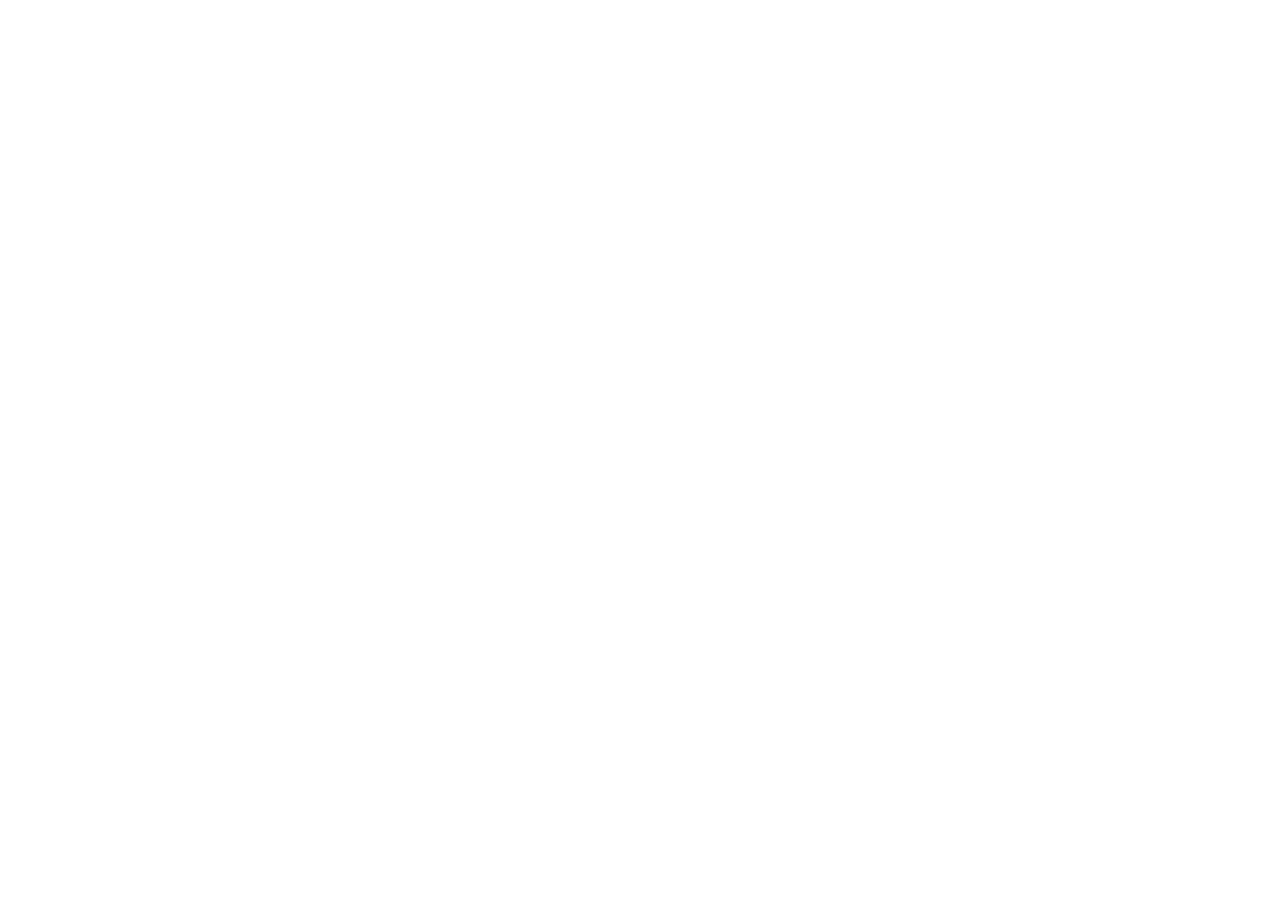
==== contact.html @ c9738f6a "add shopping cart" ====
<!DOCTYPE html>
<html lang="zxx">

<head>
    <meta charset="UTF-8">
    <meta name="description" content="codelean Template">
    <meta name="keywords" content="codelean, unica, creative, html">
    <meta name="viewport" content="width=device-width, initial-scale=1.0">
    <meta http-equiv="X-UA-Compatible" content="ie=edge">
    <title>CodeLean | Template</title>

    <!-- Google Font -->
    <link href="https://fonts.googleapis.com/css?family=Muli:300,400,500,600,700,800,900&display=swap" rel="stylesheet">

    <!-- Css Styles -->
    <link rel="stylesheet" href="css/bootstrap.min.css" type="text/css">
    <link rel="stylesheet" href="css/font-awesome.min.css" type="text/css">
    <link rel="stylesheet" href="css/themify-icons.css" type="text/css">
    <link rel="stylesheet" href="css/elegant-icons.css" type="text/css">
    <link rel="stylesheet" href="css/owl.carousel.min.css" type="text/css">
    <link rel="stylesheet" href="css/nice-select.css" type="text/css">
    <link rel="stylesheet" href="css/jquery-ui.min.css" type="text/css">
    <link rel="stylesheet" href="css/slicknav.min.css" type="text/css">
    <link rel="stylesheet" href="css/style.css" type="text/css">
</head>

<body>
    <!-- Start coding here -->


    <!-- Js Plugins -->
    <script src="js/jquery-3.3.1.min.js"></script>
    <script src="js/bootstrap.min.js"></script>
    <script src="js/jquery-ui.min.js"></script>
    <script src="js/jquery.countdown.min.js"></script>
    <script src="js/jquery.nice-select.min.js"></script>
    <script src="js/jquery.zoom.min.js"></script>
    <script src="js/jquery.dd.min.js"></script>
    <script src="js/jquery.slicknav.js"></script>
    <script src="js/owl.carousel.min.js"></script>
    <script src="js/main.js"></script>
</body>

</html>
---- css/themify-icons.css ----
@font-face {
	font-family: 'themify';
	src:url('../fonts/themify.eot?-fvbane');
	src:url('../fonts/themify.eot?#iefix-fvbane') format('embedded-opentype'),
		url('../fonts/themify.woff?-fvbane') format('woff'),
		url('../fonts/themify.ttf?-fvbane') format('truetype'),
		url('../fonts/themify.svg?-fvbane#themify') format('svg');
	font-weight: normal;
	font-style: normal;
}

[class^="ti-"], [class*=" ti-"] {
	font-family: 'themify';
	speak: none;
	font-style: normal;
	font-weight: normal;
	font-variant: normal;
	text-transform: none;
	line-height: 1;

	/* Better Font Rendering =========== */
	-webkit-font-smoothing: antialiased;
	-moz-osx-font-smoothing: grayscale;
}

.ti-wand:before {
	content: "\e600";
}
.ti-volume:before {
	content: "\e601";
}
.ti-user:before {
	content: "\e602";
}
.ti-unlock:before {
	content: "\e603";
}
.ti-unlink:before {
	content: "\e604";
}
.ti-trash:before {
	content: "\e605";
}
.ti-thought:before {
	content: "\e606";
}
.ti-target:before {
	content: "\e607";
}
.ti-tag:before {
	content: "\e608";
}
.ti-tablet:before {
	content: "\e609";
}
.ti-star:before {
	content: "\e60a";
}
.ti-spray:before {
	content: "\e60b";
}
.ti-signal:before {
	content: "\e60c";
}
.ti-shopping-cart:before {
	content: "\e60d";
}
.ti-shopping-cart-full:before {
	content: "\e60e";
}
.ti-settings:before {
	content: "\e60f";
}
.ti-search:before {
	content: "\e610";
}
.ti-zoom-in:before {
	content: "\e611";
}
.ti-zoom-out:before {
	content: "\e612";
}
.ti-cut:before {
	content: "\e613";
}
.ti-ruler:before {
	content: "\e614";
}
.ti-ruler-pencil:before {
	content: "\e615";
}
.ti-ruler-alt:before {
	content: "\e616";
}
.ti-bookmark:before {
	content: "\e617";
}
.ti-bookmark-alt:before {
	content: "\e618";
}
.ti-reload:before {
	content: "\e619";
}
.ti-plus:before {
	content: "\e61a";
}
.ti-pin:before {
	content: "\e61b";
}
.ti-pencil:before {
	content: "\e61c";
}
.ti-pencil-alt:before {
	content: "\e61d";
}
.ti-paint-roller:before {
	content: "\e61e";
}
.ti-paint-bucket:before {
	content: "\e61f";
}
.ti-na:before {
	content: "\e620";
}
.ti-mobile:before {
	content: "\e621";
}
.ti-minus:before {
	content: "\e622";
}
.ti-medall:before {
	content: "\e623";
}
.ti-medall-alt:before {
	content: "\e624";
}
.ti-marker:before {
	content: "\e625";
}
.ti-marker-alt:before {
	content: "\e626";
}
.ti-arrow-up:before {
	content: "\e627";
}
.ti-arrow-right:before {
	content: "\e628";
}
.ti-arrow-left:before {
	content: "\e629";
}
.ti-arrow-down:before {
	content: "\e62a";
}
.ti-lock:before {
	content: "\e62b";
}
.ti-location-arrow:before {
	content: "\e62c";
}
.ti-link:before {
	content: "\e62d";
}
.ti-layout:before {
	content: "\e62e";
}
.ti-layers:before {
	content: "\e62f";
}
.ti-layers-alt:before {
	content: "\e630";
}
.ti-key:before {
	content: "\e631";
}
.ti-import:before {
	content: "\e632";
}
.ti-image:before {
	content: "\e633";
}
.ti-heart:before {
	content: "\e634";
}
.ti-heart-broken:before {
	content: "\e635";
}
.ti-hand-stop:before {
	content: "\e636";
}
.ti-hand-open:before {
	content: "\e637";
}
.ti-hand-drag:before {
	content: "\e638";
}
.ti-folder:before {
	content: "\e639";
}
.ti-flag:before {
	content: "\e63a";
}
.ti-flag-alt:before {
	content: "\e63b";
}
.ti-flag-alt-2:before {
	content: "\e63c";
}
.ti-eye:before {
	content: "\e63d";
}
.ti-export:before {
	content: "\e63e";
}
.ti-exchange-vertical:before {
	content: "\e63f";
}
.ti-desktop:before {
	content: "\e640";
}
.ti-cup:before {
	content: "\e641";
}
.ti-crown:before {
	content: "\e642";
}
.ti-comments:before {
	content: "\e643";
}
.ti-comment:before {
	content: "\e644";
}
.ti-comment-alt:before {
	content: "\e645";
}
.ti-close:before {
	content: "\e646";
}
.ti-clip:before {
	content: "\e647";
}
.ti-angle-up:before {
	content: "\e648";
}
.ti-angle-right:before {
	content: "\e649";
}
.ti-angle-left:before {
	content: "\e64a";
}
.ti-angle-down:before {
	content: "\e64b";
}
.ti-check:before {
	content: "\e64c";
}
.ti-check-box:before {
	content: "\e64d";
}
.ti-camera:before {
	content: "\e64e";
}
.ti-announcement:before {
	content: "\e64f";
}
.ti-brush:before {
	content: "\e650";
}
.ti-briefcase:before {
	content: "\e651";
}
.ti-bolt:before {
	content: "\e652";
}
.ti-bolt-alt:before {
	content: "\e653";
}
.ti-blackboard:before {
	content: "\e654";
}
.ti-bag:before {
	content: "\e655";
}
.ti-move:before {
	content: "\e656";
}
.ti-arrows-vertical:before {
	content: "\e657";
}
.ti-arrows-horizontal:before {
	content: "\e658";
}
.ti-fullscreen:before {
	content: "\e659";
}
.ti-arrow-top-right:before {
	content: "\e65a";
}
.ti-arrow-top-left:before {
	content: "\e65b";
}
.ti-arrow-circle-up:before {
	content: "\e65c";
}
.ti-arrow-circle-right:before {
	content: "\e65d";
}
.ti-arrow-circle-left:before {
	content: "\e65e";
}
.ti-arrow-circle-down:before {
	content: "\e65f";
}
.ti-angle-double-up:before {
	content: "\e660";
}
.ti-angle-double-right:before {
	content: "\e661";
}
.ti-angle-double-left:before {
	content: "\e662";
}
.ti-angle-double-down:before {
	content: "\e663";
}
.ti-zip:before {
	content: "\e664";
}
.ti-world:before {
	content: "\e665";
}
.ti-wheelchair:before {
	content: "\e666";
}
.ti-view-list:before {
	content: "\e667";
}
.ti-view-list-alt:before {
	content: "\e668";
}
.ti-view-grid:before {
	content: "\e669";
}
.ti-uppercase:before {
	content: "\e66a";
}
.ti-upload:before {
	content: "\e66b";
}
.ti-underline:before {
	content: "\e66c";
}
.ti-truck:before {
	content: "\e66d";
}
.ti-timer:before {
	content: "\e66e";
}
.ti-ticket:before {
	content: "\e66f";
}
.ti-thumb-up:before {
	content: "\e670";
}
.ti-thumb-down:before {
	content: "\e671";
}
.ti-text:before {
	content: "\e672";
}
.ti-stats-up:before {
	content: "\e673";
}
.ti-stats-down:before {
	content: "\e674";
}
.ti-split-v:before {
	content: "\e675";
}
.ti-split-h:before {
	content: "\e676";
}
.ti-smallcap:before {
	content: "\e677";
}
.ti-shine:before {
	content: "\e678";
}
.ti-shift-right:before {
	content: "\e679";
}
.ti-shift-left:before {
	content: "\e67a";
}
.ti-shield:before {
	content: "\e67b";
}
.ti-notepad:before {
	content: "\e67c";
}
.ti-server:before {
	content: "\e67d";
}
.ti-quote-right:before {
	content: "\e67e";
}
.ti-quote-left:before {
	content: "\e67f";
}
.ti-pulse:before {
	content: "\e680";
}
.ti-printer:before {
	content: "\e681";
}
.ti-power-off:before {
	content: "\e682";
}
.ti-plug:before {
	content: "\e683";
}
.ti-pie-chart:before {
	content: "\e684";
}
.ti-paragraph:before {
	content: "\e685";
}
.ti-panel:before {
	content: "\e686";
}
.ti-package:before {
	content: "\e687";
}
.ti-music:before {
	content: "\e688";
}
.ti-music-alt:before {
	content: "\e689";
}
.ti-mouse:before {
	content: "\e68a";
}
.ti-mouse-alt:before {
	content: "\e68b";
}
.ti-money:before {
	content: "\e68c";
}
.ti-microphone:before {
	content: "\e68d";
}
.ti-menu:before {
	content: "\e68e";
}
.ti-menu-alt:before {
	content: "\e68f";
}
.ti-map:before {
	content: "\e690";
}
.ti-map-alt:before {
	content: "\e691";
}
.ti-loop:before {
	content: "\e692";
}
.ti-location-pin:before {
	content: "\e693";
}
.ti-list:before {
	content: "\e694";
}
.ti-light-bulb:before {
	content: "\e695";
}
.ti-Italic:before {
	content: "\e696";
}
.ti-info:before {
	content: "\e697";
}
.ti-infinite:before {
	content: "\e698";
}
.ti-id-badge:before {
	content: "\e699";
}
.ti-hummer:before {
	content: "\e69a";
}
.ti-home:before {
	content: "\e69b";
}
.ti-help:before {
	content: "\e69c";
}
.ti-headphone:before {
	content: "\e69d";
}
.ti-harddrives:before {
	content: "\e69e";
}
.ti-harddrive:before {
	content: "\e69f";
}
.ti-gift:before {
	content: "\e6a0";
}
.ti-game:before {
	content: "\e6a1";
}
.ti-filter:before {
	content: "\e6a2";
}
.ti-files:before {
	content: "\e6a3";
}
.ti-file:before {
	content: "\e6a4";
}
.ti-eraser:before {
	content: "\e6a5";
}
.ti-envelope:before {
	content: "\e6a6";
}
.ti-download:before {
	content: "\e6a7";
}
.ti-direction:before {
	content: "\e6a8";
}
.ti-direction-alt:before {
	content: "\e6a9";
}
.ti-dashboard:before {
	content: "\e6aa";
}
.ti-control-stop:before {
	content: "\e6ab";
}
.ti-control-shuffle:before {
	content: "\e6ac";
}
.ti-control-play:before {
	content: "\e6ad";
}
.ti-control-pause:before {
	content: "\e6ae";
}
.ti-control-forward:before {
	content: "\e6af";
}
.ti-control-backward:before {
	content: "\e6b0";
}
.ti-cloud:before {
	content: "\e6b1";
}
.ti-cloud-up:before {
	content: "\e6b2";
}
.ti-cloud-down:before {
	content: "\e6b3";
}
.ti-clipboard:before {
	content: "\e6b4";
}
.ti-car:before {
	content: "\e6b5";
}
.ti-calendar:before {
	content: "\e6b6";
}
.ti-book:before {
	content: "\e6b7";
}
.ti-bell:before {
	content: "\e6b8";
}
.ti-basketball:before {
	content: "\e6b9";
}
.ti-bar-chart:before {
	content: "\e6ba";
}
.ti-bar-chart-alt:before {
	content: "\e6bb";
}
.ti-back-right:before {
	content: "\e6bc";
}
.ti-back-left:before {
	content: "\e6bd";
}
.ti-arrows-corner:before {
	content: "\e6be";
}
.ti-archive:before {
	content: "\e6bf";
}
.ti-anchor:before {
	content: "\e6c0";
}
.ti-align-right:before {
	content: "\e6c1";
}
.ti-align-left:before {
	content: "\e6c2";
}
.ti-align-justify:before {
	content: "\e6c3";
}
.ti-align-center:before {
	content: "\e6c4";
}
.ti-alert:before {
	content: "\e6c5";
}
.ti-alarm-clock:before {
	content: "\e6c6";
}
.ti-agenda:before {
	content: "\e6c7";
}
.ti-write:before {
	content: "\e6c8";
}
.ti-window:before {
	content: "\e6c9";
}
.ti-widgetized:before {
	content: "\e6ca";
}
.ti-widget:before {
	content: "\e6cb";
}
.ti-widget-alt:before {
	content: "\e6cc";
}
.ti-wallet:before {
	content: "\e6cd";
}
.ti-video-clapper:before {
	content: "\e6ce";
}
.ti-video-camera:before {
	content: "\e6cf";
}
.ti-vector:before {
	content: "\e6d0";
}
.ti-themify-logo:before {
	content: "\e6d1";
}
.ti-themify-favicon:before {
	content: "\e6d2";
}
.ti-themify-favicon-alt:before {
	content: "\e6d3";
}
.ti-support:before {
	content: "\e6d4";
}
.ti-stamp:before {
	content: "\e6d5";
}
.ti-split-v-alt:before {
	content: "\e6d6";
}
.ti-slice:before {
	content: "\e6d7";
}
.ti-shortcode:before {
	content: "\e6d8";
}
.ti-shift-right-alt:before {
	content: "\e6d9";
}
.ti-shift-left-alt:before {
	content: "\e6da";
}
.ti-ruler-alt-2:before {
	content: "\e6db";
}
.ti-receipt:before {
	content: "\e6dc";
}
.ti-pin2:before {
	content: "\e6dd";
}
.ti-pin-alt:before {
	content: "\e6de";
}
.ti-pencil-alt2:before {
	content: "\e6df";
}
.ti-palette:before {
	content: "\e6e0";
}
.ti-more:before {
	content: "\e6e1";
}
.ti-more-alt:before {
	content: "\e6e2";
}
.ti-microphone-alt:before {
	content: "\e6e3";
}
.ti-magnet:before {
	content: "\e6e4";
}
.ti-line-double:before {
	content: "\e6e5";
}
.ti-line-dotted:before {
	content: "\e6e6";
}
.ti-line-dashed:before {
	content: "\e6e7";
}
.ti-layout-width-full:before {
	content: "\e6e8";
}
.ti-layout-width-default:before {
	content: "\e6e9";
}
.ti-layout-width-default-alt:before {
	content: "\e6ea";
}
.ti-layout-tab:before {
	content: "\e6eb";
}
.ti-layout-tab-window:before {
	content: "\e6ec";
}
.ti-layout-tab-v:before {
	content: "\e6ed";
}
.ti-layout-tab-min:before {
	content: "\e6ee";
}
.ti-layout-slider:before {
	content: "\e6ef";
}
.ti-layout-slider-alt:before {
	content: "\e6f0";
}
.ti-layout-sidebar-right:before {
	content: "\e6f1";
}
.ti-layout-sidebar-none:before {
	content: "\e6f2";
}
.ti-layout-sidebar-left:before {
	content: "\e6f3";
}
.ti-layout-placeholder:before {
	content: "\e6f4";
}
.ti-layout-menu:before {
	content: "\e6f5";
}
.ti-layout-menu-v:before {
	content: "\e6f6";
}
.ti-layout-menu-separated:before {
	content: "\e6f7";
}
.ti-layout-menu-full:before {
	content: "\e6f8";
}
.ti-layout-media-right-alt:before {
	content: "\e6f9";
}
.ti-layout-media-right:before {
	content: "\e6fa";
}
.ti-layout-media-overlay:before {
	content: "\e6fb";
}
.ti-layout-media-overlay-alt:before {
	content: "\e6fc";
}
.ti-layout-media-overlay-alt-2:before {
	content: "\e6fd";
}
.ti-layout-media-left-alt:before {
	content: "\e6fe";
}
.ti-layout-media-left:before {
	content: "\e6ff";
}
.ti-layout-media-center-alt:before {
	content: "\e700";
}
.ti-layout-media-center:before {
	content: "\e701";
}
.ti-layout-list-thumb:before {
	content: "\e702";
}
.ti-layout-list-thumb-alt:before {
	content: "\e703";
}
.ti-layout-list-post:before {
	content: "\e704";
}
.ti-layout-list-large-image:before {
	content: "\e705";
}
.ti-layout-line-solid:before {
	content: "\e706";
}
.ti-layout-grid4:before {
	content: "\e707";
}
.ti-layout-grid3:before {
	content: "\e708";
}
.ti-layout-grid2:before {
	content: "\e709";
}
.ti-layout-grid2-thumb:before {
	content: "\e70a";
}
.ti-layout-cta-right:before {
	content: "\e70b";
}
.ti-layout-cta-left:before {
	content: "\e70c";
}
.ti-layout-cta-center:before {
	content: "\e70d";
}
.ti-layout-cta-btn-right:before {
	content: "\e70e";
}
.ti-layout-cta-btn-left:before {
	content: "\e70f";
}
.ti-layout-column4:before {
	content: "\e710";
}
.ti-layout-column3:before {
	content: "\e711";
}
.ti-layout-column2:before {
	content: "\e712";
}
.ti-layout-accordion-separated:before {
	content: "\e713";
}
.ti-layout-accordion-merged:before {
	content: "\e714";
}
.ti-layout-accordion-list:before {
	content: "\e715";
}
.ti-ink-pen:before {
	content: "\e716";
}
.ti-info-alt:before {
	content: "\e717";
}
.ti-help-alt:before {
	content: "\e718";
}
.ti-headphone-alt:before {
	content: "\e719";
}
.ti-hand-point-up:before {
	content: "\e71a";
}
.ti-hand-point-right:before {
	content: "\e71b";
}
.ti-hand-point-left:before {
	content: "\e71c";
}
.ti-hand-point-down:before {
	content: "\e71d";
}
.ti-gallery:before {
	content: "\e71e";
}
.ti-face-smile:before {
	content: "\e71f";
}
.ti-face-sad:before {
	content: "\e720";
}
.ti-credit-card:before {
	content: "\e721";
}
.ti-control-skip-forward:before {
	content: "\e722";
}
.ti-control-skip-backward:before {
	content: "\e723";
}
.ti-control-record:before {
	content: "\e724";
}
.ti-control-eject:before {
	content: "\e725";
}
.ti-comments-smiley:before {
	content: "\e726";
}
.ti-brush-alt:before {
	content: "\e727";
}
.ti-youtube:before {
	content: "\e728";
}
.ti-vimeo:before {
	content: "\e729";
}
.ti-twitter:before {
	content: "\e72a";
}
.ti-time:before {
	content: "\e72b";
}
.ti-tumblr:before {
	content: "\e72c";
}
.ti-skype:before {
	content: "\e72d";
}
.ti-share:before {
	content: "\e72e";
}
.ti-share-alt:before {
	content: "\e72f";
}
.ti-rocket:before {
	content: "\e730";
}
.ti-pinterest:before {
	content: "\e731";
}
.ti-new-window:before {
	content: "\e732";
}
.ti-microsoft:before {
	content: "\e733";
}
.ti-list-ol:before {
	content: "\e734";
}
.ti-linkedin:before {
	content: "\e735";
}
.ti-layout-sidebar-2:before {
	content: "\e736";
}
.ti-layout-grid4-alt:before {
	content: "\e737";
}
.ti-layout-grid3-alt:before {
	content: "\e738";
}
.ti-layout-grid2-alt:before {
	content: "\e739";
}
.ti-layout-column4-alt:before {
	content: "\e73a";
}
.ti-layout-column3-alt:before {
	content: "\e73b";
}
.ti-layout-column2-alt:before {
	content: "\e73c";
}
.ti-instagram:before {
	content: "\e73d";
}
.ti-google:before {
	content: "\e73e";
}
.ti-github:before {
	content: "\e73f";
}
.ti-flickr:before {
	content: "\e740";
}
.ti-facebook:before {
	content: "\e741";
}
.ti-dropbox:before {
	content: "\e742";
}
.ti-dribbble:before {
	content: "\e743";
}
.ti-apple:before {
	content: "\e744";
}
.ti-android:before {
	content: "\e745";
}
.ti-save:before {
	content: "\e746";
}
.ti-save-alt:before {
	content: "\e747";
}
.ti-yahoo:before {
	content: "\e748";
}
.ti-wordpress:before {
	content: "\e749";
}
.ti-vimeo-alt:before {
	content: "\e74a";
}
.ti-twitter-alt:before {
	content: "\e74b";
}
.ti-tumblr-alt:before {
	content: "\e74c";
}
.ti-trello:before {
	content: "\e74d";
}
.ti-stack-overflow:before {
	content: "\e74e";
}
.ti-soundcloud:before {
	content: "\e74f";
}
.ti-sharethis:before {
	content: "\e750";
}
.ti-sharethis-alt:before {
	content: "\e751";
}
.ti-reddit:before {
	content: "\e752";
}
.ti-pinterest-alt:before {
	content: "\e753";
}
.ti-microsoft-alt:before {
	content: "\e754";
}
.ti-linux:before {
	content: "\e755";
}
.ti-jsfiddle:before {
	content: "\e756";
}
.ti-joomla:before {
	content: "\e757";
}
.ti-html5:before {
	content: "\e758";
}
.ti-flickr-alt:before {
	content: "\e759";
}
.ti-email:before {
	content: "\e75a";
}
.ti-drupal:before {
	content: "\e75b";
}
.ti-dropbox-alt:before {
	content: "\e75c";
}
.ti-css3:before {
	content: "\e75d";
}
.ti-rss:before {
	content: "\e75e";
}
.ti-rss-alt:before {
	content: "\e75f";
}
---- css/elegant-icons.css ----
@font-face {
	font-family: 'ElegantIcons';
	src:url('../fonts/ElegantIcons.eot');
	src:url('../fonts/ElegantIcons.eot?#iefix') format('embedded-opentype'),
		url('../fonts/ElegantIcons.woff') format('woff'),
		url('../fonts/ElegantIcons.ttf') format('truetype'),
		url('../fonts/ElegantIcons.svg#ElegantIcons') format('svg');
	font-weight: normal;
	font-style: normal;
}

/* Use the following CSS code if you want to use data attributes for inserting your icons */
[data-icon]:before {
	font-family: 'ElegantIcons';
	content: attr(data-icon);
	speak: none;
	font-weight: normal;
	font-variant: normal;
	text-transform: none;
	line-height: 1;
	-webkit-font-smoothing: antialiased;
	-moz-osx-font-smoothing: grayscale;
}

/* Use the following CSS code if you want to have a class per icon */
/*
Instead of a list of all class selectors,
you can use the generic selector below, but it's slower:
[class*="your-class-prefix"] {
*/
.arrow_up, .arrow_down, .arrow_left, .arrow_right, .arrow_left-up, .arrow_right-up, .arrow_right-down, .arrow_left-down, .arrow-up-down, .arrow_up-down_alt, .arrow_left-right_alt, .arrow_left-right, .arrow_expand_alt2, .arrow_expand_alt, .arrow_condense, .arrow_expand, .arrow_move, .arrow_carrot-up, .arrow_carrot-down, .arrow_carrot-left, .arrow_carrot-right, .arrow_carrot-2up, .arrow_carrot-2down, .arrow_carrot-2left, .arrow_carrot-2right, .arrow_carrot-up_alt2, .arrow_carrot-down_alt2, .arrow_carrot-left_alt2, .arrow_carrot-right_alt2, .arrow_carrot-2up_alt2, .arrow_carrot-2down_alt2, .arrow_carrot-2left_alt2, .arrow_carrot-2right_alt2, .arrow_triangle-up, .arrow_triangle-down, .arrow_triangle-left, .arrow_triangle-right, .arrow_triangle-up_alt2, .arrow_triangle-down_alt2, .arrow_triangle-left_alt2, .arrow_triangle-right_alt2, .arrow_back, .icon_minus-06, .icon_plus, .icon_close, .icon_check, .icon_minus_alt2, .icon_plus_alt2, .icon_close_alt2, .icon_check_alt2, .icon_zoom-out_alt, .icon_zoom-in_alt, .icon_search, .icon_box-empty, .icon_box-selected, .icon_minus-box, .icon_plus-box, .icon_box-checked, .icon_circle-empty, .icon_circle-slelected, .icon_stop_alt2, .icon_stop, .icon_pause_alt2, .icon_pause, .icon_menu, .icon_menu-square_alt2, .icon_menu-circle_alt2, .icon_ul, .icon_ol, .icon_adjust-horiz, .icon_adjust-vert, .icon_document_alt, .icon_documents_alt, .icon_pencil, .icon_pencil-edit_alt, .icon_pencil-edit, .icon_folder-alt, .icon_folder-open_alt, .icon_folder-add_alt, .icon_info_alt, .icon_error-oct_alt, .icon_error-circle_alt, .icon_error-triangle_alt, .icon_question_alt2, .icon_question, .icon_comment_alt, .icon_chat_alt, .icon_vol-mute_alt, .icon_volume-low_alt, .icon_volume-high_alt, .icon_quotations, .icon_quotations_alt2, .icon_clock_alt, .icon_lock_alt, .icon_lock-open_alt, .icon_key_alt, .icon_cloud_alt, .icon_cloud-upload_alt, .icon_cloud-download_alt, .icon_image, .icon_images, .icon_lightbulb_alt, .icon_gift_alt, .icon_house_alt, .icon_genius, .icon_mobile, .icon_tablet, .icon_laptop, .icon_desktop, .icon_camera_alt, .icon_mail_alt, .icon_cone_alt, .icon_ribbon_alt, .icon_bag_alt, .icon_creditcard, .icon_cart_alt, .icon_paperclip, .icon_tag_alt, .icon_tags_alt, .icon_trash_alt, .icon_cursor_alt, .icon_mic_alt, .icon_compass_alt, .icon_pin_alt, .icon_pushpin_alt, .icon_map_alt, .icon_drawer_alt, .icon_toolbox_alt, .icon_book_alt, .icon_calendar, .icon_film, .icon_table, .icon_contacts_alt, .icon_headphones, .icon_lifesaver, .icon_piechart, .icon_refresh, .icon_link_alt, .icon_link, .icon_loading, .icon_blocked, .icon_archive_alt, .icon_heart_alt, .icon_star_alt, .icon_star-half_alt, .icon_star, .icon_star-half, .icon_tools, .icon_tool, .icon_cog, .icon_cogs, .arrow_up_alt, .arrow_down_alt, .arrow_left_alt, .arrow_right_alt, .arrow_left-up_alt, .arrow_right-up_alt, .arrow_right-down_alt, .arrow_left-down_alt, .arrow_condense_alt, .arrow_expand_alt3, .arrow_carrot_up_alt, .arrow_carrot-down_alt, .arrow_carrot-left_alt, .arrow_carrot-right_alt, .arrow_carrot-2up_alt, .arrow_carrot-2dwnn_alt, .arrow_carrot-2left_alt, .arrow_carrot-2right_alt, .arrow_triangle-up_alt, .arrow_triangle-down_alt, .arrow_triangle-left_alt, .arrow_triangle-right_alt, .icon_minus_alt, .icon_plus_alt, .icon_close_alt, .icon_check_alt, .icon_zoom-out, .icon_zoom-in, .icon_stop_alt, .icon_menu-square_alt, .icon_menu-circle_alt, .icon_document, .icon_documents, .icon_pencil_alt, .icon_folder, .icon_folder-open, .icon_folder-add, .icon_folder_upload, .icon_folder_download, .icon_info, .icon_error-circle, .icon_error-oct, .icon_error-triangle, .icon_question_alt, .icon_comment, .icon_chat, .icon_vol-mute, .icon_volume-low, .icon_volume-high, .icon_quotations_alt, .icon_clock, .icon_lock, .icon_lock-open, .icon_key, .icon_cloud, .icon_cloud-upload, .icon_cloud-download, .icon_lightbulb, .icon_gift, .icon_house, .icon_camera, .icon_mail, .icon_cone, .icon_ribbon, .icon_bag, .icon_cart, .icon_tag, .icon_tags, .icon_trash, .icon_cursor, .icon_mic, .icon_compass, .icon_pin, .icon_pushpin, .icon_map, .icon_drawer, .icon_toolbox, .icon_book, .icon_contacts, .icon_archive, .icon_heart, .icon_profile, .icon_group, .icon_grid-2x2, .icon_grid-3x3, .icon_music, .icon_pause_alt, .icon_phone, .icon_upload, .icon_download, .social_facebook, .social_twitter, .social_pinterest, .social_googleplus, .social_tumblr, .social_tumbleupon, .social_wordpress, .social_instagram, .social_dribbble, .social_vimeo, .social_linkedin, .social_rss, .social_deviantart, .social_share, .social_myspace, .social_skype, .social_youtube, .social_picassa, .social_googledrive, .social_flickr, .social_blogger, .social_spotify, .social_delicious, .social_facebook_circle, .social_twitter_circle, .social_pinterest_circle, .social_googleplus_circle, .social_tumblr_circle, .social_stumbleupon_circle, .social_wordpress_circle, .social_instagram_circle, .social_dribbble_circle, .social_vimeo_circle, .social_linkedin_circle, .social_rss_circle, .social_deviantart_circle, .social_share_circle, .social_myspace_circle, .social_skype_circle, .social_youtube_circle, .social_picassa_circle, .social_googledrive_alt2, .social_flickr_circle, .social_blogger_circle, .social_spotify_circle, .social_delicious_circle, .social_facebook_square, .social_twitter_square, .social_pinterest_square, .social_googleplus_square, .social_tumblr_square, .social_stumbleupon_square, .social_wordpress_square, .social_instagram_square, .social_dribbble_square, .social_vimeo_square, .social_linkedin_square, .social_rss_square, .social_deviantart_square, .social_share_square, .social_myspace_square, .social_skype_square, .social_youtube_square, .social_picassa_square, .social_googledrive_square, .social_flickr_square, .social_blogger_square, .social_spotify_square, .social_delicious_square, .icon_printer, .icon_calulator, .icon_building, .icon_floppy, .icon_drive, .icon_search-2, .icon_id, .icon_id-2, .icon_puzzle, .icon_like, .icon_dislike, .icon_mug, .icon_currency, .icon_wallet, .icon_pens, .icon_easel, .icon_flowchart, .icon_datareport, .icon_briefcase, .icon_shield, .icon_percent, .icon_globe, .icon_globe-2, .icon_target, .icon_hourglass, .icon_balance, .icon_rook, .icon_printer-alt, .icon_calculator_alt, .icon_building_alt, .icon_floppy_alt, .icon_drive_alt, .icon_search_alt, .icon_id_alt, .icon_id-2_alt, .icon_puzzle_alt, .icon_like_alt, .icon_dislike_alt, .icon_mug_alt, .icon_currency_alt, .icon_wallet_alt, .icon_pens_alt, .icon_easel_alt, .icon_flowchart_alt, .icon_datareport_alt, .icon_briefcase_alt, .icon_shield_alt, .icon_percent_alt, .icon_globe_alt, .icon_clipboard {
	font-family: 'ElegantIcons';
	speak: none;
	font-style: normal;
	font-weight: normal;
	font-variant: normal;
	text-transform: none;
	line-height: 1;
	-webkit-font-smoothing: antialiased;
}
.arrow_up:before {
	content: "\21";
}
.arrow_down:before {
	content: "\22";
}
.arrow_left:before {
	content: "\23";
}
.arrow_right:before {
	content: "\24";
}
.arrow_left-up:before {
	content: "\25";
}
.arrow_right-up:before {
	content: "\26";
}
.arrow_right-down:before {
	content: "\27";
}
.arrow_left-down:before {
	content: "\28";
}
.arrow-up-down:before {
	content: "\29";
}
.arrow_up-down_alt:before {
	content: "\2a";
}
.arrow_left-right_alt:before {
	content: "\2b";
}
.arrow_left-right:before {
	content: "\2c";
}
.arrow_expand_alt2:before {
	content: "\2d";
}
.arrow_expand_alt:before {
	content: "\2e";
}
.arrow_condense:before {
	content: "\2f";
}
.arrow_expand:before {
	content: "\30";
}
.arrow_move:before {
	content: "\31";
}
.arrow_carrot-up:before {
	content: "\32";
}
.arrow_carrot-down:before {
	content: "\33";
}
.arrow_carrot-left:before {
	content: "\34";
}
.arrow_carrot-right:before {
	content: "\35";
}
.arrow_carrot-2up:before {
	content: "\36";
}
.arrow_carrot-2down:before {
	content: "\37";
}
.arrow_carrot-2left:before {
	content: "\38";
}
.arrow_carrot-2right:before {
	content: "\39";
}
.arrow_carrot-up_alt2:before {
	content: "\3a";
}
.arrow_carrot-down_alt2:before {
	content: "\3b";
}
.arrow_carrot-left_alt2:before {
	content: "\3c";
}
.arrow_carrot-right_alt2:before {
	content: "\3d";
}
.arrow_carrot-2up_alt2:before {
	content: "\3e";
}
.arrow_carrot-2down_alt2:before {
	content: "\3f";
}
.arrow_carrot-2left_alt2:before {
	content: "\40";
}
.arrow_carrot-2right_alt2:before {
	content: "\41";
}
.arrow_triangle-up:before {
	content: "\42";
}
.arrow_triangle-down:before {
	content: "\43";
}
.arrow_triangle-left:before {
	content: "\44";
}
.arrow_triangle-right:before {
	content: "\45";
}
.arrow_triangle-up_alt2:before {
	content: "\46";
}
.arrow_triangle-down_alt2:before {
	content: "\47";
}
.arrow_triangle-left_alt2:before {
	content: "\48";
}
.arrow_triangle-right_alt2:before {
	content: "\49";
}
.arrow_back:before {
	content: "\4a";
}
.icon_minus-06:before {
	content: "\4b";
}
.icon_plus:before {
	content: "\4c";
}
.icon_close:before {
	content: "\4d";
}
.icon_check:before {
	content: "\4e";
}
.icon_minus_alt2:before {
	content: "\4f";
}
.icon_plus_alt2:before {
	content: "\50";
}
.icon_close_alt2:before {
	content: "\51";
}
.icon_check_alt2:before {
	content: "\52";
}
.icon_zoom-out_alt:before {
	content: "\53";
}
.icon_zoom-in_alt:before {
	content: "\54";
}
.icon_search:before {
	content: "\55";
}
.icon_box-empty:before {
	content: "\56";
}
.icon_box-selected:before {
	content: "\57";
}
.icon_minus-box:before {
	content: "\58";
}
.icon_plus-box:before {
	content: "\59";
}
.icon_box-checked:before {
	content: "\5a";
}
.icon_circle-empty:before {
	content: "\5b";
}
.icon_circle-slelected:before {
	content: "\5c";
}
.icon_stop_alt2:before {
	content: "\5d";
}
.icon_stop:before {
	content: "\5e";
}
.icon_pause_alt2:before {
	content: "\5f";
}
.icon_pause:before {
	content: "\60";
}
.icon_menu:before {
	content: "\61";
}
.icon_menu-square_alt2:before {
	content: "\62";
}
.icon_menu-circle_alt2:before {
	content: "\63";
}
.icon_ul:before {
	content: "\64";
}
.icon_ol:before {
	content: "\65";
}
.icon_adjust-horiz:before {
	content: "\66";
}
.icon_adjust-vert:before {
	content: "\67";
}
.icon_document_alt:before {
	content: "\68";
}
.icon_documents_alt:before {
	content: "\69";
}
.icon_pencil:before {
	content: "\6a";
}
.icon_pencil-edit_alt:before {
	content: "\6b";
}
.icon_pencil-edit:before {
	content: "\6c";
}
.icon_folder-alt:before {
	content: "\6d";
}
.icon_folder-open_alt:before {
	content: "\6e";
}
.icon_folder-add_alt:before {
	content: "\6f";
}
.icon_info_alt:before {
	content: "\70";
}
.icon_error-oct_alt:before {
	content: "\71";
}
.icon_error-circle_alt:before {
	content: "\72";
}
.icon_error-triangle_alt:before {
	content: "\73";
}
.icon_question_alt2:before {
	content: "\74";
}
.icon_question:before {
	content: "\75";
}
.icon_comment_alt:before {
	content: "\76";
}
.icon_chat_alt:before {
	content: "\77";
}
.icon_vol-mute_alt:before {
	content: "\78";
}
.icon_volume-low_alt:before {
	content: "\79";
}
.icon_volume-high_alt:before {
	content: "\7a";
}
.icon_quotations:before {
	content: "\7b";
}
.icon_quotations_alt2:before {
	content: "\7c";
}
.icon_clock_alt:before {
	content: "\7d";
}
.icon_lock_alt:before {
	content: "\7e";
}
.icon_lock-open_alt:before {
	content: "\e000";
}
.icon_key_alt:before {
	content: "\e001";
}
.icon_cloud_alt:before {
	content: "\e002";
}
.icon_cloud-upload_alt:before {
	content: "\e003";
}
.icon_cloud-download_alt:before {
	content: "\e004";
}
.icon_image:before {
	content: "\e005";
}
.icon_images:before {
	content: "\e006";
}
.icon_lightbulb_alt:before {
	content: "\e007";
}
.icon_gift_alt:before {
	content: "\e008";
}
.icon_house_alt:before {
	content: "\e009";
}
.icon_genius:before {
	content: "\e00a";
}
.icon_mobile:before {
	content: "\e00b";
}
.icon_tablet:before {
	content: "\e00c";
}
.icon_laptop:before {
	content: "\e00d";
}
.icon_desktop:before {
	content: "\e00e";
}
.icon_camera_alt:before {
	content: "\e00f";
}
.icon_mail_alt:before {
	content: "\e010";
}
.icon_cone_alt:before {
	content: "\e011";
}
.icon_ribbon_alt:before {
	content: "\e012";
}
.icon_bag_alt:before {
	content: "\e013";
}
.icon_creditcard:before {
	content: "\e014";
}
.icon_cart_alt:before {
	content: "\e015";
}
.icon_paperclip:before {
	content: "\e016";
}
.icon_tag_alt:before {
	content: "\e017";
}
.icon_tags_alt:before {
	content: "\e018";
}
.icon_trash_alt:before {
	content: "\e019";
}
.icon_cursor_alt:before {
	content: "\e01a";
}
.icon_mic_alt:before {
	content: "\e01b";
}
.icon_compass_alt:before {
	content: "\e01c";
}
.icon_pin_alt:before {
	content: "\e01d";
}
.icon_pushpin_alt:before {
	content: "\e01e";
}
.icon_map_alt:before {
	content: "\e01f";
}
.icon_drawer_alt:before {
	content: "\e020";
}
.icon_toolbox_alt:before {
	content: "\e021";
}
.icon_book_alt:before {
	content: "\e022";
}
.icon_calendar:before {
	content: "\e023";
}
.icon_film:before {
	content: "\e024";
}
.icon_table:before {
	content: "\e025";
}
.icon_contacts_alt:before {
	content: "\e026";
}
.icon_headphones:before {
	content: "\e027";
}
.icon_lifesaver:before {
	content: "\e028";
}
.icon_piechart:before {
	content: "\e029";
}
.icon_refresh:before {
	content: "\e02a";
}
.icon_link_alt:before {
	content: "\e02b";
}
.icon_link:before {
	content: "\e02c";
}
.icon_loading:before {
	content: "\e02d";
}
.icon_blocked:before {
	content: "\e02e";
}
.icon_archive_alt:before {
	content: "\e02f";
}
.icon_heart_alt:before {
	content: "\e030";
}
.icon_star_alt:before {
	content: "\e031";
}
.icon_star-half_alt:before {
	content: "\e032";
}
.icon_star:before {
	content: "\e033";
}
.icon_star-half:before {
	content: "\e034";
}
.icon_tools:before {
	content: "\e035";
}
.icon_tool:before {
	content: "\e036";
}
.icon_cog:before {
	content: "\e037";
}
.icon_cogs:before {
	content: "\e038";
}
.arrow_up_alt:before {
	content: "\e039";
}
.arrow_down_alt:before {
	content: "\e03a";
}
.arrow_left_alt:before {
	content: "\e03b";
}
.arrow_right_alt:before {
	content: "\e03c";
}
.arrow_left-up_alt:before {
	content: "\e03d";
}
.arrow_right-up_alt:before {
	content: "\e03e";
}
.arrow_right-down_alt:before {
	content: "\e03f";
}
.arrow_left-down_alt:before {
	content: "\e040";
}
.arrow_condense_alt:before {
	content: "\e041";
}
.arrow_expand_alt3:before {
	content: "\e042";
}
.arrow_carrot_up_alt:before {
	content: "\e043";
}
.arrow_carrot-down_alt:before {
	content: "\e044";
}
.arrow_carrot-left_alt:before {
	content: "\e045";
}
.arrow_carrot-right_alt:before {
	content: "\e046";
}
.arrow_carrot-2up_alt:before {
	content: "\e047";
}
.arrow_carrot-2dwnn_alt:before {
	content: "\e048";
}
.arrow_carrot-2left_alt:before {
	content: "\e049";
}
.arrow_carrot-2right_alt:before {
	content: "\e04a";
}
.arrow_triangle-up_alt:before {
	content: "\e04b";
}
.arrow_triangle-down_alt:before {
	content: "\e04c";
}
.arrow_triangle-left_alt:before {
	content: "\e04d";
}
.arrow_triangle-right_alt:before {
	content: "\e04e";
}
.icon_minus_alt:before {
	content: "\e04f";
}
.icon_plus_alt:before {
	content: "\e050";
}
.icon_close_alt:before {
	content: "\e051";
}
.icon_check_alt:before {
	content: "\e052";
}
.icon_zoom-out:before {
	content: "\e053";
}
.icon_zoom-in:before {
	content: "\e054";
}
.icon_stop_alt:before {
	content: "\e055";
}
.icon_menu-square_alt:before {
	content: "\e056";
}
.icon_menu-circle_alt:before {
	content: "\e057";
}
.icon_document:before {
	content: "\e058";
}
.icon_documents:before {
	content: "\e059";
}
.icon_pencil_alt:before {
	content: "\e05a";
}
.icon_folder:before {
	content: "\e05b";
}
.icon_folder-open:before {
	content: "\e05c";
}
.icon_folder-add:before {
	content: "\e05d";
}
.icon_folder_upload:before {
	content: "\e05e";
}
.icon_folder_download:before {
	content: "\e05f";
}
.icon_info:before {
	content: "\e060";
}
.icon_error-circle:before {
	content: "\e061";
}
.icon_error-oct:before {
	content: "\e062";
}
.icon_error-triangle:before {
	content: "\e063";
}
.icon_question_alt:before {
	content: "\e064";
}
.icon_comment:before {
	content: "\e065";
}
.icon_chat:before {
	content: "\e066";
}
.icon_vol-mute:before {
	content: "\e067";
}
.icon_volume-low:before {
	content: "\e068";
}
.icon_volume-high:before {
	content: "\e069";
}
.icon_quotations_alt:before {
	content: "\e06a";
}
.icon_clock:before {
	content: "\e06b";
}
.icon_lock:before {
	content: "\e06c";
}
.icon_lock-open:before {
	content: "\e06d";
}
.icon_key:before {
	content: "\e06e";
}
.icon_cloud:before {
	content: "\e06f";
}
.icon_cloud-upload:before {
	content: "\e070";
}
.icon_cloud-download:before {
	content: "\e071";
}
.icon_lightbulb:before {
	content: "\e072";
}
.icon_gift:before {
	content: "\e073";
}
.icon_house:before {
	content: "\e074";
}
.icon_camera:before {
	content: "\e075";
}
.icon_mail:before {
	content: "\e076";
}
.icon_cone:before {
	content: "\e077";
}
.icon_ribbon:before {
	content: "\e078";
}
.icon_bag:before {
	content: "\e079";
}
.icon_cart:before {
	content: "\e07a";
}
.icon_tag:before {
	content: "\e07b";
}
.icon_tags:before {
	content: "\e07c";
}
.icon_trash:before {
	content: "\e07d";
}
.icon_cursor:before {
	content: "\e07e";
}
.icon_mic:before {
	content: "\e07f";
}
.icon_compass:before {
	content: "\e080";
}
.icon_pin:before {
	content: "\e081";
}
.icon_pushpin:before {
	content: "\e082";
}
.icon_map:before {
	content: "\e083";
}
.icon_drawer:before {
	content: "\e084";
}
.icon_toolbox:before {
	content: "\e085";
}
.icon_book:before {
	content: "\e086";
}
.icon_contacts:before {
	content: "\e087";
}
.icon_archive:before {
	content: "\e088";
}
.icon_heart:before {
	content: "\e089";
}
.icon_profile:before {
	content: "\e08a";
}
.icon_group:before {
	content: "\e08b";
}
.icon_grid-2x2:before {
	content: "\e08c";
}
.icon_grid-3x3:before {
	content: "\e08d";
}
.icon_music:before {
	content: "\e08e";
}
.icon_pause_alt:before {
	content: "\e08f";
}
.icon_phone:before {
	content: "\e090";
}
.icon_upload:before {
	content: "\e091";
}
.icon_download:before {
	content: "\e092";
}
.social_facebook:before {
	content: "\e093";
}
.social_twitter:before {
	content: "\e094";
}
.social_pinterest:before {
	content: "\e095";
}
.social_googleplus:before {
	content: "\e096";
}
.social_tumblr:before {
	content: "\e097";
}
.social_tumbleupon:before {
	content: "\e098";
}
.social_wordpress:before {
	content: "\e099";
}
.social_instagram:before {
	content: "\e09a";
}
.social_dribbble:before {
	content: "\e09b";
}
.social_vimeo:before {
	content: "\e09c";
}
.social_linkedin:before {
	content: "\e09d";
}
.social_rss:before {
	content: "\e09e";
}
.social_deviantart:before {
	content: "\e09f";
}
.social_share:before {
	content: "\e0a0";
}
.social_myspace:before {
	content: "\e0a1";
}
.social_skype:before {
	content: "\e0a2";
}
.social_youtube:before {
	content: "\e0a3";
}
.social_picassa:before {
	content: "\e0a4";
}
.social_googledrive:before {
	content: "\e0a5";
}
.social_flickr:before {
	content: "\e0a6";
}
.social_blogger:before {
	content: "\e0a7";
}
.social_spotify:before {
	content: "\e0a8";
}
.social_delicious:before {
	content: "\e0a9";
}
.social_facebook_circle:before {
	content: "\e0aa";
}
.social_twitter_circle:before {
	content: "\e0ab";
}
.social_pinterest_circle:before {
	content: "\e0ac";
}
.social_googleplus_circle:before {
	content: "\e0ad";
}
.social_tumblr_circle:before {
	content: "\e0ae";
}
.social_stumbleupon_circle:before {
	content: "\e0af";
}
.social_wordpress_circle:before {
	content: "\e0b0";
}
.social_instagram_circle:before {
	content: "\e0b1";
}
.social_dribbble_circle:before {
	content: "\e0b2";
}
.social_vimeo_circle:before {
	content: "\e0b3";
}
.social_linkedin_circle:before {
	content: "\e0b4";
}
.social_rss_circle:before {
	content: "\e0b5";
}
.social_deviantart_circle:before {
	content: "\e0b6";
}
.social_share_circle:before {
	content: "\e0b7";
}
.social_myspace_circle:before {
	content: "\e0b8";
}
.social_skype_circle:before {
	content: "\e0b9";
}
.social_youtube_circle:before {
	content: "\e0ba";
}
.social_picassa_circle:before {
	content: "\e0bb";
}
.social_googledrive_alt2:before {
	content: "\e0bc";
}
.social_flickr_circle:before {
	content: "\e0bd";
}
.social_blogger_circle:before {
	content: "\e0be";
}
.social_spotify_circle:before {
	content: "\e0bf";
}
.social_delicious_circle:before {
	content: "\e0c0";
}
.social_facebook_square:before {
	content: "\e0c1";
}
.social_twitter_square:before {
	content: "\e0c2";
}
.social_pinterest_square:before {
	content: "\e0c3";
}
.social_googleplus_square:before {
	content: "\e0c4";
}
.social_tumblr_square:before {
	content: "\e0c5";
}
.social_stumbleupon_square:before {
	content: "\e0c6";
}
.social_wordpress_square:before {
	content: "\e0c7";
}
.social_instagram_square:before {
	content: "\e0c8";
}
.social_dribbble_square:before {
	content: "\e0c9";
}
.social_vimeo_square:before {
	content: "\e0ca";
}
.social_linkedin_square:before {
	content: "\e0cb";
}
.social_rss_square:before {
	content: "\e0cc";
}
.social_deviantart_square:before {
	content: "\e0cd";
}
.social_share_square:before {
	content: "\e0ce";
}
.social_myspace_square:before {
	content: "\e0cf";
}
.social_skype_square:before {
	content: "\e0d0";
}
.social_youtube_square:before {
	content: "\e0d1";
}
.social_picassa_square:before {
	content: "\e0d2";
}
.social_googledrive_square:before {
	content: "\e0d3";
}
.social_flickr_square:before {
	content: "\e0d4";
}
.social_blogger_square:before {
	content: "\e0d5";
}
.social_spotify_square:before {
	content: "\e0d6";
}
.social_delicious_square:before {
	content: "\e0d7";
}
.icon_printer:before {
	content: "\e103";
}
.icon_calulator:before {
	content: "\e0ee";
}
.icon_building:before {
	content: "\e0ef";
}
.icon_floppy:before {
	content: "\e0e8";
}
.icon_drive:before {
	content: "\e0ea";
}
.icon_search-2:before {
	content: "\e101";
}
.icon_id:before {
	content: "\e107";
}
.icon_id-2:before {
	content: "\e108";
}
.icon_puzzle:before {
	content: "\e102";
}
.icon_like:before {
	content: "\e106";
}
.icon_dislike:before {
	content: "\e0eb";
}
.icon_mug:before {
	content: "\e105";
}
.icon_currency:before {
	content: "\e0ed";
}
.icon_wallet:before {
	content: "\e100";
}
.icon_pens:before {
	content: "\e104";
}
.icon_easel:before {
	content: "\e0e9";
}
.icon_flowchart:before {
	content: "\e109";
}
.icon_datareport:before {
	content: "\e0ec";
}
.icon_briefcase:before {
	content: "\e0fe";
}
.icon_shield:before {
	content: "\e0f6";
}
.icon_percent:before {
	content: "\e0fb";
}
.icon_globe:before {
	content: "\e0e2";
}
.icon_globe-2:before {
	content: "\e0e3";
}
.icon_target:before {
	content: "\e0f5";
}
.icon_hourglass:before {
	content: "\e0e1";
}
.icon_balance:before {
	content: "\e0ff";
}
.icon_rook:before {
	content: "\e0f8";
}
.icon_printer-alt:before {
	content: "\e0fa";
}
.icon_calculator_alt:before {
	content: "\e0e7";
}
.icon_building_alt:before {
	content: "\e0fd";
}
.icon_floppy_alt:before {
	content: "\e0e4";
}
.icon_drive_alt:before {
	content: "\e0e5";
}
.icon_search_alt:before {
	content: "\e0f7";
}
.icon_id_alt:before {
	content: "\e0e0";
}
.icon_id-2_alt:before {
	content: "\e0fc";
}
.icon_puzzle_alt:before {
	content: "\e0f9";
}
.icon_like_alt:before {
	content: "\e0dd";
}
.icon_dislike_alt:before {
	content: "\e0f1";
}
.icon_mug_alt:before {
	content: "\e0dc";
}
.icon_currency_alt:before {
	content: "\e0f3";
}
.icon_wallet_alt:before {
	content: "\e0d8";
}
.icon_pens_alt:before {
	content: "\e0db";
}
.icon_easel_alt:before {
	content: "\e0f0";
}
.icon_flowchart_alt:before {
	content: "\e0df";
}
.icon_datareport_alt:before {
	content: "\e0f2";
}
.icon_briefcase_alt:before {
	content: "\e0f4";
}
.icon_shield_alt:before {
	content: "\e0d9";
}
.icon_percent_alt:before {
	content: "\e0da";
}
.icon_globe_alt:before {
	content: "\e0de";
}
.icon_clipboard:before {
	content: "\e0e6";
}


	.glyph {
		float: left;
		text-align: center;
		padding: .75em;
		margin: .4em 1.5em .75em 0;
		width: 6em;
text-shadow: none;
	}
        .glyph_big {
        font-size: 128px;
        color: #59c5dc;
        float: left;
        margin-right: 20px;
        }

        .glyph div { padding-bottom: 10px;}

	.glyph input {
		font-family: consolas, monospace;
		font-size: 12px;
		width: 100%;
		text-align: center;
		border: 0;
		box-shadow: 0 0 0 1px #ccc;
		padding: .2em;
                -moz-border-radius: 5px;
                -webkit-border-radius: 5px;
	}
	.centered {
		margin-left: auto;
		margin-right: auto;
	}
	.glyph .fs1 {
		font-size: 2em;
	}
---- css/nice-select.css ----
.nice-select {
  -webkit-tap-highlight-color: transparent;
  background-color: #fff;
  border-radius: 5px;
  border: solid 1px #e8e8e8;
  box-sizing: border-box;
  clear: both;
  cursor: pointer;
  display: block;
  float: left;
  font-family: inherit;
  font-size: 14px;
  font-weight: normal;
  height: 42px;
  line-height: 40px;
  outline: none;
  padding-left: 18px;
  padding-right: 30px;
  position: relative;
  text-align: left !important;
  -webkit-transition: all 0.2s ease-in-out;
  transition: all 0.2s ease-in-out;
  -webkit-user-select: none;
     -moz-user-select: none;
      -ms-user-select: none;
          user-select: none;
  white-space: nowrap;
  width: auto; }
  .nice-select:hover {
    border-color: #dbdbdb; }
  .nice-select:active, .nice-select.open, .nice-select:focus {
    border-color: #999; }
  .nice-select:after {
    border-bottom: 2px solid #999;
    border-right: 2px solid #999;
    content: '';
    display: block;
    height: 5px;
    margin-top: -4px;
    pointer-events: none;
    position: absolute;
    right: 12px;
    top: 50%;
    -webkit-transform-origin: 66% 66%;
        -ms-transform-origin: 66% 66%;
            transform-origin: 66% 66%;
    -webkit-transform: rotate(45deg);
        -ms-transform: rotate(45deg);
            transform: rotate(45deg);
    -webkit-transition: all 0.15s ease-in-out;
    transition: all 0.15s ease-in-out;
    width: 5px; }
  .nice-select.open:after {
    -webkit-transform: rotate(-135deg);
        -ms-transform: rotate(-135deg);
            transform: rotate(-135deg); }
  .nice-select.open .list {
    opacity: 1;
    pointer-events: auto;
    -webkit-transform: scale(1) translateY(0);
        -ms-transform: scale(1) translateY(0);
            transform: scale(1) translateY(0); }
  .nice-select.disabled {
    border-color: #ededed;
    color: #999;
    pointer-events: none; }
    .nice-select.disabled:after {
      border-color: #cccccc; }
  .nice-select.wide {
    width: 100%; }
    .nice-select.wide .list {
      left: 0 !important;
      right: 0 !important; }
  .nice-select.right {
    float: right; }
    .nice-select.right .list {
      left: auto;
      right: 0; }
  .nice-select.small {
    font-size: 12px;
    height: 36px;
    line-height: 34px; }
    .nice-select.small:after {
      height: 4px;
      width: 4px; }
    .nice-select.small .option {
      line-height: 34px;
      min-height: 34px; }
  .nice-select .list {
    background-color: #fff;
    border-radius: 5px;
    box-shadow: 0 0 0 1px rgba(68, 68, 68, 0.11);
    box-sizing: border-box;
    margin-top: 4px;
    opacity: 0;
    overflow: hidden;
    padding: 0;
    pointer-events: none;
    position: absolute;
    top: 100%;
    left: 0;
    -webkit-transform-origin: 50% 0;
        -ms-transform-origin: 50% 0;
            transform-origin: 50% 0;
    -webkit-transform: scale(0.75) translateY(-21px);
        -ms-transform: scale(0.75) translateY(-21px);
            transform: scale(0.75) translateY(-21px);
    -webkit-transition: all 0.2s cubic-bezier(0.5, 0, 0, 1.25), opacity 0.15s ease-out;
    transition: all 0.2s cubic-bezier(0.5, 0, 0, 1.25), opacity 0.15s ease-out;
    z-index: 9; }
    .nice-select .list:hover .option:not(:hover) {
      background-color: transparent !important; }
  .nice-select .option {
    cursor: pointer;
    font-weight: 400;
    line-height: 40px;
    list-style: none;
    min-height: 40px;
    outline: none;
    padding-left: 18px;
    padding-right: 29px;
    text-align: left;
    -webkit-transition: all 0.2s;
    transition: all 0.2s; }
    .nice-select .option:hover, .nice-select .option.focus, .nice-select .option.selected.focus {
      background-color: #f6f6f6; }
    .nice-select .option.selected {
      font-weight: bold; }
    .nice-select .option.disabled {
      background-color: transparent;
      color: #999;
      cursor: default; }

.no-csspointerevents .nice-select .list {
  display: none; }

.no-csspointerevents .nice-select.open .list {
  display: block; }
---- css/style.css ----
/******************************************************************
  Template Name: codelean
  Description: codelean eCommerce HTML Template
  Author: CodeLean
  Author URI: https://CodeLean.vn/
  Version: 1.0
  Created: CodeLean
******************************************************************/

/*------------------------------------------------------------------
[Table of contents]

1.  Template default CSS
	1.1	Variables
	1.2	Mixins
	1.3	Flexbox
	1.4	Reset
2.  Helper Css
3.  Header Section
4.  Hero Section
5.  Banner Section
6.  Deal Of The Week
7.  Latest Blog
8.  Logo Carousel
9.  Contact
10.  Footer

-------------------------------------------------------------------*/

/*----------------------------------------*/
/* Template default CSS
/*----------------------------------------*/

input[type="number"]::-webkit-outer-spin-button,
input[type="number"]::-webkit-inner-spin-button {
    -webkit-appearance: none;
    margin: 0;
}
input[type="number"] {
    -moz-appearance: textfield;
}

html,
body {
	height: 100%;
	font-family: "Muli", sans-serif;
	-webkit-font-smoothing: antialiased;
	font-smoothing: antialiased;
}

h1,
h2,
h3,
h4,
h5,
h6 {
	margin: 0;
	color: #111111;
	font-weight: 400;
	font-family: "Muli", sans-serif;
}

h1 {
	font-size: 70px;
}

h2 {
	font-size: 36px;
}

h3 {
	font-size: 30px;
}

h4 {
	font-size: 24px;
}

h5 {
	font-size: 18px;
}

h6 {
	font-size: 16px;
}

p {
	font-size: 16px;
	font-family: "Muli", sans-serif;
	color: #636363;
	font-weight: 400;
	line-height: 26px;
	margin: 0 0 15px 0;
}

img {
	max-width: 100%;
}

input:focus,
select:focus,
button:focus,
textarea:focus {
	outline: none;
}

a:hover,
a:focus {
	text-decoration: none;
	outline: none;
	color: #fff;
}

ul,
ol {
	padding: 0;
	margin: 0;
}

/*---------------------
  Helper CSS
-----------------------*/

.section-title {
	margin-bottom: 40px;
	text-align: center;
}

.section-title .product-price {
	font-size: 24px;
	font-weight: 700;
	color: #e7ab3c;
}

.section-title .product-price span {
	font-size: 16px;
	font-weight: 400;
	color: #636363;
}

.section-title h2 {
	color: #252525;
	font-size: 36px;
	font-weight: 700;
	margin-bottom: 38px;
	position: relative;
}

.section-title h2:before {
	position: absolute;
	left: 0;
	right: 0;
	bottom: -14px;
	width: 80px;
	height: 3px;
	background: #e7ab3c;
	content: "";
	margin: 0 auto;
}

.section-title p {
	color: #6e6e6e;
}

.set-bg {
	background-repeat: no-repeat;
	background-size: cover;
	background-position: top center;
}

.spad {
	padding-top: 100px;
	padding-bottom: 100px;
}

.text-white h1,
.text-white h2,
.text-white h3,
.text-white h4,
.text-white h5,
.text-white h6,
.text-white p,
.text-white span,
.text-white li,
.text-white a {
	color: #fff;
}

/* buttons */

.primary-btn {
	display: inline-block;
	font-size: 14px;
	font-weight: 700;
	padding: 12px 30px;
	color: #ffffff;
	background: #e7ab3c;
	text-transform: uppercase;
}

.site-btn {
	color: #ffffff;
	background: #e7ab3c;
	border: 1px solid #e7ab3c;
	font-size: 14px;
	font-weight: 700;
	text-transform: uppercase;
	padding: 13px 45px 11px;
	cursor: pointer;
}

/* Preloder */

#preloder {
	position: fixed;
	width: 100%;
	height: 100%;
	top: 0;
	left: 0;
	z-index: 999999;
	background: #000;
}

.loader {
	width: 40px;
	height: 40px;
	position: absolute;
	top: 50%;
	left: 50%;
	margin-top: -13px;
	margin-left: -13px;
	border-radius: 60px;
	animation: loader 0.8s linear infinite;
	-webkit-animation: loader 0.8s linear infinite;
}

@keyframes loader {
	0% {
		-webkit-transform: rotate(0deg);
		transform: rotate(0deg);
		border: 4px solid #f44336;
		border-left-color: transparent;
	}
	50% {
		-webkit-transform: rotate(180deg);
		transform: rotate(180deg);
		border: 4px solid #673ab7;
		border-left-color: transparent;
	}
	100% {
		-webkit-transform: rotate(360deg);
		transform: rotate(360deg);
		border: 4px solid #f44336;
		border-left-color: transparent;
	}
}

@-webkit-keyframes loader {
	0% {
		-webkit-transform: rotate(0deg);
		border: 4px solid #f44336;
		border-left-color: transparent;
	}
	50% {
		-webkit-transform: rotate(180deg);
		border: 4px solid #673ab7;
		border-left-color: transparent;
	}
	100% {
		-webkit-transform: rotate(360deg);
		border: 4px solid #f44336;
		border-left-color: transparent;
	}
}

/*---------------------
  Header
-----------------------*/

.ht-right .lan-selector {
	max-width: 142px;
	cursor: pointer;
	display: inline-block;
	position: relative;
}

.ht-right .lan-selector .ddcommon {
	max-width: 142px;
	-webkit-box-shadow: none !important;
	box-shadow: none !important;
	outline: none;
	cursor: pointer;
	padding: 0 20px;
}

.ht-right .lan-selector .ddcommon .ddTitle .ddTitleText img {
	padding-right: 5px;
}

.ht-right .lan-selector .ddcommon .ddTitle .ddTitleText span {
	font-size: 14px;
	color: #252525;
}

.ht-right .lan-selector .ddcommon .ddTitle .ddArrow:before {
	content: "3";
	font-family: "ElegantIcons";
	font-size: 14px;
	color: #636363;
	float: right;
	position: relative;
	right: 0;
	line-height: 26px;
}

.ht-right .lan-selector .ddcommon .ddChild {
	background: #fff;
	max-width: 142px;
	width: 100%;
	position: relative;
	left: 0;
}

.ht-right .lan-selector .ddcommon .ddChild ul {
	width: 100%;
	max-width: 142px;
}

.ht-right .lan-selector .ddcommon .ddChild ul li {
	line-height: 23px;
	padding: 0px 10px;
	list-style: none;
}

.ht-right .lan-selector .ddcommon .ddChild ul li img {
	padding-right: 10px;
}

.ht-right .lan-selector .ddcommon .ddChild ul li span {
	font-size: 13px;
	color: #000;
	letter-spacing: 0.325px;
}

.header-top {
	display: -webkit-box;
	display: -ms-flexbox;
	display: flex;
	border-bottom: 1px solid #e5e5e5;
}

.header-top .ht-left {
	float: left;
}

.header-top .ht-left .mail-service {
	font-size: 16px;
	color: #252525;
	float: left;
	border-right: 1px solid #E5E5E5;
	padding-top: 15px;
	padding-bottom: 15px;
	padding-right: 20px;
}

.header-top .ht-left .mail-service i {
	margin-right: 5px;
}

.header-top .ht-left .phone-service {
	float: right;
	font-size: 14px;
	color: #252525;
	line-height: 27px;
	padding-top: 15px;
	padding-bottom: 12px;
	padding-left: 20px;
}

.header-top .ht-left .phone-service i {
	margin-right: 5px;
}

.header-top .ht-right {
	float: right;
}

.header-top .ht-right .login-panel {
	float: right;
	font-size: 14px;
	color: #252525;
	display: inline-block;
	padding-left: 20px;
	border-left: 1px solid #e5e5e5;
	padding-top: 18px;
	padding-bottom: 15px;
}

.header-top .ht-right .login-panel i {
	margin-right: 8px;
}

.header-top .ht-right .lan-selector {
	float: right;
	margin-top: 15px;
	margin-bottom: 13px;
}

.header-top .ht-right .top-social {
	float: right;
	padding-right: 20px;
	padding-top: 15px;
	padding-bottom: 15px;
	border-right: 1px solid #e5e5e5;
}

.header-top .ht-right .top-social a {
	color: #252525;
	font-size: 14px;
	display: inline-block;
	margin-left: 15px;
}

.inner-header {
	padding: 39px 0;
}

.inner-header .logo {
	padding: 12px 0;
}

.inner-header .logo a {
	display: inline-block;
}

.inner-header .advanced-search {
	height: 50px;
	border: 1px solid #ebebeb;
}

.inner-header .advanced-search .category-btn {
	max-width: 30%;
	float: left;
	background: transparent;
	border: none;
	padding-left: 23px;
	padding-top: 11px;
	padding-bottom: 13px;
	padding-right: 60px;
	font-size: 16px;
	color: #252525;
	position: relative;
}

.inner-header .advanced-search .category-btn:before {
	position: absolute;
	right: 0;
	top: 14px;
	width: 1px;
	height: 20px;
	background: #e5e5e5;
	content: "";
}

.inner-header .advanced-search .category-btn:after {
	position: absolute;
	right: 11px;
	top: 10px;
	content: "3";
	font-family: "ElegantIcons";
	font-size: 16px;
	color: #b2b2b2;
}

.inner-header .advanced-search .input-group {
	max-width: 70%;
	height: 100%;
}

.inner-header .advanced-search .input-group input {
	width: 100%;
	height: 100%;
	border: none;
	font-size: 16px;
	color: #d1d1d1;
	padding-left: 20px;
}

.inner-header .advanced-search .input-group button {
	font-size: 16px;
	color: #ffffff;
	position: absolute;
	right: -3px;
	top: -1px;
	border: 1px solid #e7ab3c;
	background: #e7ab3c;
	padding: 12px 16px 12px;
	cursor: pointer;
}

.inner-header .nav-right {
	padding: 10px 0;
}

.inner-header .nav-right li {
	list-style: none;
	display: inline-block;
	font-size: 20px;
	margin-left: 15px;
}

.inner-header .nav-right li.heart-icon a {
	color: #252525;
	position: relative;
	display: inline-block;
}

.inner-header .nav-right li.heart-icon a span {
	position: absolute;
	right: -8px;
	top: -1px;
	height: 15px;
	width: 15px;
	background: #e7ab3c;
	color: #ffffff;
	border-radius: 50%;
	font-size: 11px;
	font-weight: 700;
	text-align: center;
	line-height: 15px;
}

.inner-header .nav-right li.cart-icon {
	position: relative;
}

.inner-header .nav-right li.cart-icon:hover .cart-hover {
	opacity: 1;
	visibility: visible;
	top: 60px;
}

.inner-header .nav-right li.cart-icon a {
	color: #252525;
	position: relative;
	display: inline-block;
}

.inner-header .nav-right li.cart-icon a span {
	position: absolute;
	right: -8px;
	top: -1px;
	height: 15px;
	width: 15px;
	background: #e7ab3c;
	color: #ffffff;
	border-radius: 50%;
	font-size: 11px;
	font-weight: 700;
	text-align: center;
	line-height: 15px;
}

.inner-header .nav-right li.cart-icon .cart-hover {
	position: absolute;
	right: -70px;
	top: 100px;
	width: 350px;
	background: #ffffff;
	z-index: 99;
	text-align: left;
	padding: 30px;
	opacity: 0;
	visibility: hidden;
	-webkit-box-shadow: 0 13px 32px rgba(51, 51, 51, 0.1);
	box-shadow: 0 13px 32px rgba(51, 51, 51, 0.1);
	-webkit-transition: all 0.3s;
	-o-transition: all 0.3s;
	transition: all 0.3s;
}

.inner-header .nav-right li.cart-icon .cart-hover .select-items table {
	width: 100%;
}

.inner-header .nav-right li.cart-icon .cart-hover .select-items table tr td {
	padding-bottom: 20px;
}

.inner-header .nav-right li.cart-icon .cart-hover .select-items table tr td.si-pic img {
	border: 1px solid #ebebeb;
}

.inner-header .nav-right li.cart-icon .cart-hover .select-items table tr td.si-text {
	padding-left: 18px;
}

.inner-header .nav-right li.cart-icon .cart-hover .select-items table tr td.si-text .product-selected p {
	color: #e7ab3c;
	line-height: 30px;
	margin-bottom: 7px;
}

.inner-header .nav-right li.cart-icon .cart-hover .select-items table tr td.si-text .product-selected h6 {
	color: #232530;
}

.inner-header .nav-right li.cart-icon .cart-hover .select-items table tr td.si-close {
	color: #252525;
	font-size: 16px;
	cursor: pointer;
}

.inner-header .nav-right li.cart-icon .cart-hover .select-total {
	overflow: hidden;
	border-top: 1px solid #e5e5e5;
	padding-top: 26px;
	margin-bottom: 30px;
}

.inner-header .nav-right li.cart-icon .cart-hover .select-total span {
	font-size: 14px;
	color: #e7ab3c;
	text-transform: uppercase;
	letter-spacing: 0.5px;
	float: left;
}

.inner-header .nav-right li.cart-icon .cart-hover .select-total h5 {
	color: #e7ab3c;
	float: right;
}

.inner-header .nav-right li.cart-icon .cart-hover .select-button .view-card {
	font-size: 12px;
	letter-spacing: 2px;
	display: block;
	text-align: center;
	background: #191919;
	color: #ffffff;
	padding: 15px 30px 12px;
	margin-bottom: 10px;
}

.inner-header .nav-right li.cart-icon .cart-hover .select-button .checkout-btn {
	font-size: 12px;
	letter-spacing: 2px;
	display: block;
	text-align: center;
	color: #ffffff;
	padding: 15px 30px 12px;
}

.inner-header .nav-right li.cart-price {
	font-size: 18px;
	font-weight: 700;
	color: #252525;
}

.nav-item {
	background: #252525;
	display: -webkit-box;
	display: -ms-flexbox;
	display: flex;
}

.nav-item .nav-depart {
	float: left;
}

.nav-item .nav-depart .depart-btn {
	background: #3b3b3b;
	color: #ffffff;
	padding: 14px 84px 14px 18px;
	cursor: pointer;
	position: relative;
}

.nav-item .nav-depart .depart-btn:hover .depart-hover {
	top: 52px;
	opacity: 1;
	visibility: visible;
	z-index: 99;
}

.nav-item .nav-depart .depart-btn:before {
	position: absolute;
	color: #ffffff;
	right: 20px;
	top: 13px;
	content: "";
	font-family: FontAwesome;
	font-size: 18px;
}

.nav-item .nav-depart .depart-btn i {
	color: #ffffff;
	font-size: 16px;
}

.nav-item .nav-depart .depart-btn span {
	font-size: 14px;
	font-weight: 700;
	text-transform: uppercase;
	margin-left: 16px;
}

.nav-item .nav-depart .depart-btn .depart-hover {
	position: absolute;
	width: 100%;
	background: #fff;
	left: 0;
	top: 62px;
	opacity: 0;
	visibility: hidden;
	padding-bottom: 29px;
	-webkit-box-shadow: 0 13px 32px rgba(51, 51, 51, 0.1);
	box-shadow: 0 13px 32px rgba(51, 51, 51, 0.1);
	-webkit-transition: all 0.3s;
	-o-transition: all 0.3s;
	transition: all 0.3s;
}

.nav-item .nav-depart .depart-btn .depart-hover li {
	list-style: none;
}

.nav-item .nav-depart .depart-btn .depart-hover li.active a {
	color: #e7ab3c;
}

.nav-item .nav-depart .depart-btn .depart-hover li a {
	display: block;
	font-size: 16px;
	color: #000000;
	padding-left: 40px;
	padding-top: 16px;
	padding-right: 30px;
	-webkit-transition: all 0.3s;
	-o-transition: all 0.3s;
	transition: all 0.3s;
}

.nav-item .nav-depart .depart-btn .depart-hover li a:hover {
	color: #e7ab3c;
}

.nav-item .nav-menu {
	display: -webkit-inline-box;
	display: -ms-inline-flexbox;
	display: inline-flex;
	position: relative;
}

.nav-item .nav-menu li {
	list-style: none;
	display: inline-block;
	margin-left: -5px;
	position: relative;
}

.nav-item .nav-menu li.active a {
	background: #e7ab3c;
}

.nav-item .nav-menu li a {
	font-size: 14px;
	font-weight: 700;
	display: block;
	color: #ffffff;
	border-right: 2px solid #3b3b3b;
	text-transform: uppercase;
	padding: 16px 42px 15px;
	-webkit-transition: all 0.3s;
	-o-transition: all 0.3s;
	transition: all 0.3s;
}

.nav-item .nav-menu li:hover>a {
	background: #e7ab3c;
}

.nav-item .nav-menu li:hover .dropdown {
	opacity: 1;
	visibility: visible;
	top: 52px;
}

.nav-item .nav-menu li .dropdown {
	position: absolute;
	right: 0;
	top: 82px;
	width: 200px;
	z-index: 99;
	background: #252525;
	opacity: 0;
	visibility: hidden;
	-webkit-transition: all 0.3s;
	-o-transition: all 0.3s;
	transition: all 0.3s;
}

.nav-item .nav-menu li .dropdown li {
	display: block;
	margin-left: 0;
}

.nav-item .nav-menu li .dropdown li:hover>a {
	background: transparent;
	color: #e7ab3c;
}

.nav-item .nav-menu li .dropdown li a {
	border-right: 0;
	padding: 13px 20px 12px 30px;
	text-transform: capitalize;
}

.slicknav_menu {
	display: none;
}

/*---------------------
  Hero Section
-----------------------*/

.hero-items .single-hero-items {
	height: 725px;
	padding-top: 210px;
}

.hero-items .single-hero-items span {
	color: #e7ab3c;
	font-size: 12px;
	font-weight: 700;
	letter-spacing: 2px;
	text-transform: uppercase;
	line-height: 28px;
	display: inline-block;
	position: relative;
	top: 50px;
	opacity: 0;
}

.hero-items .single-hero-items h1 {
	color: #252525;
	font-size: 72px;
	font-weight: 700;
	margin-bottom: 6px;
	position: relative;
	top: 50px;
	opacity: 0;
}

.hero-items .single-hero-items p {
	margin-bottom: 42px;
	position: relative;
	top: 100px;
	opacity: 0;
}

.hero-items .single-hero-items .primary-btn {
	position: relative;
	top: 100px;
	opacity: 0;
}

.hero-items .off-card {
	height: 154px;
	width: 154px;
	padding-top: 40px;
	border-radius: 50%;
	text-align: center;
	line-height: 140px;
	position: absolute;
	left: 47%;
	top: 160px;
	background: #e7ab3c;
	z-index: 1;
	-webkit-transform: rotate(45deg);
	-ms-transform: rotate(45deg);
	transform: rotate(45deg);
	opacity: 0;
}

.hero-items .off-card:after {
	position: absolute;
	left: 5px;
	top: 5px;
	width: calc(100% - 10px);
	height: calc(100% - 10px);
	border: 2px dashed #ffffff;
	content: "";
	border-radius: 50%;
	z-index: -1;
}

.hero-items .off-card h2 {
	font-size: 32px;
	font-weight: 700;
	color: #ffffff;
	text-transform: uppercase;
}

.hero-items .off-card h2 span {
	display: block;
	font-size: 32px;
	font-weight: 700;
	color: #ffffff;
	text-transform: uppercase;
	margin-top: 6px;
}

.hero-items .owl-item.active .single-hero-items span,
.hero-items .owl-item.active .single-hero-items h1,
.hero-items .owl-item.active .single-hero-items p,
.hero-items .owl-item.active .single-hero-items .primary-btn {
	top: 0;
	opacity: 1;
}

.hero-items .owl-item.active .single-hero-items span {
	-webkit-transition: all 0.2s ease 0.2s;
	-o-transition: all 0.2s ease 0.2s;
	transition: all 0.2s ease 0.2s;
}

.hero-items .owl-item.active .single-hero-items h1 {
	-webkit-transition: all 0.4s ease 0.4s;
	-o-transition: all 0.4s ease 0.4s;
	transition: all 0.4s ease 0.4s;
}

.hero-items .owl-item.active .single-hero-items p {
	-webkit-transition: all 0.6s ease 0.6s;
	-o-transition: all 0.6s ease 0.6s;
	transition: all 0.6s ease 0.6s;
}

.hero-items .owl-item.active .single-hero-items .primary-btn {
	-webkit-transition: all 0.8s ease 0.8s;
	-o-transition: all 0.8s ease 0.8s;
	transition: all 0.8s ease 0.8s;
}

.hero-items .owl-item.active .single-hero-items .off-card {
	opacity: 1;
	-webkit-transform: rotate(0deg);
	-ms-transform: rotate(0deg);
	transform: rotate(0deg);
	-webkit-transition: all 1s ease 1s;
	-o-transition: all 1s ease 1s;
	transition: all 1s ease 1s;
}

.hero-items .owl-nav button[type=button] {
	font-size: 30px;
	position: absolute;
	left: 40px;
	top: 45%;
	color: #252525;
}

.hero-items .owl-nav button[type=button]:hover {
	color: #dfad51;
}

.hero-items .owl-nav button[type=button].owl-next {
	left: auto;
	right: 40px;
}

/*---------------------
  Banner Section
-----------------------*/

.banner-section {
	padding: 80px 50px;
}

.single-banner {
	position: relative;
	z-index: 1;
}

.single-banner:hover::before {
	-webkit-transform: scale(1);
	-ms-transform: scale(1);
	transform: scale(1);
}

.single-banner::before {
	position: absolute;
	left: 35px;
	top: 30px;
	border: 13px solid #ffffff;
	content: "";
	opacity: 0.3;
	width: calc(100% - 70px);
	height: calc(100% - 60px);
	-webkit-transform: scale(0);
	-ms-transform: scale(0);
	transform: scale(0);
	-webkit-transition: all 0.3s;
	-o-transition: all 0.3s;
	transition: all 0.3s;
}

.single-banner img {
	min-width: 100%;
}

.single-banner .inner-text {
	position: absolute;
	left: 0;
	top: 0;
	display: -webkit-box;
	display: -ms-flexbox;
	display: flex;
	-webkit-box-pack: center;
	-ms-flex-pack: center;
	justify-content: center;
	width: 100%;
	-webkit-box-align: center;
	-ms-flex-align: center;
	align-items: center;
	height: 100%;
}

.single-banner .inner-text h4 {
	color: #252525;
	font-weight: 700;
	padding: 11px 28px;
	background: #ffffff;
	border-radius: 2px;
}

/*---------------------
  Women Banner Section
-----------------------*/

.women-banner {
	padding-right: 65px;
	padding-left: 65px;
	padding-top: 0;
	padding-bottom: 80px;
}

.product-large {
	height: 620px;
	margin-left: -15px;
	margin-right: -15px;
	text-align: center;
	padding-top: 285px;
}

.product-large h2 {
	color: #ffffff;
	font-size: 48px;
	font-weight: 700;
	margin-bottom: 18px;
}

.product-large a {
	color: #ffffff;
	font-size: 18px;
	font-weight: 500;
	display: inline-block;
	position: relative;
}

.product-large a:before {
	position: absolute;
	left: 0;
	bottom: -4px;
	width: 100%;
	height: 2px;
	background: #ffffff;
	content: "";
}

.filter-control {
	text-align: center;
	margin-bottom: 45px;
	padding-top: 32px;
}

.filter-control ul li {
	list-style: none;
	display: inline-block;
	font-size: 20px;
	color: #b2b2b2;
	margin-right: 22px;
	position: relative;
	cursor: pointer;
}

.filter-control ul li.active {
	color: #171717;
}

.filter-control ul li.active:before {
	opacity: 1;
}

.filter-control ul li:before {
	position: absolute;
	left: 0;
	bottom: -3px;
	width: 100%;
	height: 2px;
	background: #171717;
	content: "";
	opacity: 0;
}

.filter-control ul li:last-child {
	margin-right: 0;
}

.product-slider .owl-nav button[type=button] {
	font-size: 30px;
	position: absolute;
	left: -62px;
	top: 25%;
	color: #171717;
	opacity: 0.3;
}

.product-slider .owl-nav button[type=button].owl-next {
	left: auto;
	right: -62px;
	color: #171717;
	opacity: 1;
}

.product-slider .owl-dots {
	text-align: center;
	margin-top: 27px;
}

.product-slider .owl-dots button {
	width: 6px;
	height: 6px;
	background: #D8D9DA;
	border-radius: 50%;
	margin-right: 10px;
	-webkit-transition: all 0.3s;
	-o-transition: all 0.3s;
	transition: all 0.3s;
}

.product-slider .owl-dots button:last-child {
	margin-right: 0;
}

.product-slider .owl-dots button.active {
	width: 30px;
	background: #252525;
	border-radius: 50px;
}

.product-item {
	margin-bottom: 26px;
}

.product-item:hover .pi-pic .icon {
	top: 15px;
	opacity: 1;
}

.product-item:hover .pi-pic ul {
	bottom: 0;
}

.product-item .pi-pic {
	overflow: hidden;
	position: relative;
}

.product-item .pi-pic img {
	min-width: 100%;
}

.product-item .pi-pic .sale {
	color: #ffffff;
	font-size: 10px;
	background: #76BC42;
	position: absolute;
	left: 0;
	top: 20px;
	padding: 5px 10px;
	text-transform: uppercase;
}

.product-item .pi-pic .sale.pp-sale {
	background: #e7ab3c;
}

.product-item .pi-pic .icon {
	font-size: 20px;
	color: #252525;
	position: absolute;
	right: 21px;
	top: -15px;
	cursor: pointer;
	-webkit-transition: all 0.3s;
	-o-transition: all 0.3s;
	transition: all 0.3s;
	opacity: 0;
}

.product-item .pi-pic ul {
	position: absolute;
	left: 0;
	bottom: -52px;
	-webkit-transition: all 0.3s;
	-o-transition: all 0.3s;
	transition: all 0.3s;
	text-align: center;
	width: 100%;
}

.product-item .pi-pic ul li {
	list-style: none;
	display: inline-block;
	background: #ffffff;
}

.product-item .pi-pic ul li.w-icon.active a {
	background: #e7ab3c;
	color: #ffffff;
}

.product-item .pi-pic ul li a {
	font-size: 16px;
	font-weight: 700;
	color: #252525;
	display: block;
	padding: 16px 18px 12px 19px;
}

.product-item .pi-text {
	text-align: center;
	padding-top: 26px;
}

.product-item .pi-text .catagory-name {
	font-size: 10px;
	color: #b2b2b2;
	font-weight: 700;
	letter-spacing: 2px;
	text-transform: uppercase;
	margin-bottom: 10px;
}

.product-item .pi-text a {
	display: block;
}

.product-item .pi-text a h5 {
	color: #252525;
}

.product-item .pi-text .product-price {
	color: #e7ab3c;
	font-size: 20px;
	font-weight: 700;
}

.product-item .pi-text .product-price span {
	font-size: 14px;
	font-weight: 400;
	color: #b2b2b2;
	text-decoration: line-through;
}

/*---------------------
  Deal Of The Week
-----------------------*/

.deal-of-week {
	padding-top: 80px;
	padding-bottom: 80px;
	margin-left: 65px;
	margin-right: 65px;
}

.countdown-timer {
	text-align: center;
	margin-bottom: 50px;
}

.countdown-timer .cd-item {
	display: inline-block;
	background: #ffffff;
	margin-right: 35px;
	padding: 10px 14px;
	border-radius: 5px;
}

.countdown-timer .cd-item:last-child {
	margin-right: 0;
}

.countdown-timer .cd-item span {
	color: #e7ab3c;
	font-weight: 700;
	line-height: 40px;
	font-size: 36px;
}

.countdown-timer .cd-item p {
	font-size: 16px;
	color: #b2b2b2;
	margin-bottom: 0;
	text-transform: uppercase;
	letter-spacing: 1.5px;
}

/*---------------------
  Man Banner
-----------------------*/

.man-banner {
	padding-right: 65px;
	padding-left: 65px;
	padding-top: 80px;
	padding-bottom: 80px;
}

/*---------------------
  Instagram Photo
-----------------------*/

.instagram-photo {
	overflow: hidden;
}

.instagram-photo .insta-item {
	float: left;
	width: 16.66%;
	height: 320px;
	text-align: center;
	position: relative;
}

.instagram-photo .insta-item:hover:before {
	opacity: 1;
}

.instagram-photo .insta-item:hover .inside-text {
	opacity: 1;
	visibility: visible;
	z-index: 99;
}

.instagram-photo .insta-item:before {
	position: absolute;
	left: 0;
	top: 0;
	width: 100%;
	height: 100%;
	background: rgba(0, 0, 0, 0.3);
	content: "";
	opacity: 0;
	-webkit-transition: all 0.3s;
	-webkit-transition: 0.3s;
	-o-transition: 0.3s;
	transition: 0.3s;
}

.instagram-photo .insta-item .inside-text {
	padding-top: 130px;
	opacity: 0;
	visibility: hidden;
	position: relative;
	-webkit-transition: all 0.3s;
	-webkit-transition: 0.3s;
	-o-transition: 0.3s;
	transition: 0.3s;
}

.instagram-photo .insta-item .inside-text i {
	font-size: 30px;
	color: #ffffff;
}

.instagram-photo .insta-item .inside-text h5 {
	margin-top: 14px;
}

.instagram-photo .insta-item .inside-text h5 a {
	color: #ffffff;
}

/*---------------------
  Latest Blog
-----------------------*/

.latest-blog {
	padding-top: 72px;
	padding-bottom: 80px;
}

.latest-blog .section-title {
	margin-bottom: 55px;
}

.single-latest-blog {
	margin-bottom: 25px;
}

.single-latest-blog img {
	min-width: 100%;
}

.single-latest-blog .latest-text {
	padding-top: 25px;
}

.single-latest-blog .latest-text .tag-list {
	margin-bottom: 8px;
}

.single-latest-blog .latest-text .tag-list .tag-item {
	font-size: 16px;
	color: #a2a1a1;
	display: inline-block;
	margin-right: 15px;
}

.single-latest-blog .latest-text .tag-list .tag-item i {
	color: #e7ab3c;
}

.single-latest-blog .latest-text a {
	display: block;
}

.single-latest-blog .latest-text a h4 {
	color: #252525;
	font-weight: 700;
	line-height: 30px;
	margin-bottom: 16px;
}

.benefit-items {
	border: 1px solid #ebebeb;
	margin-top: 45px;
}

.benefit-items .single-benefit {
	padding-top: 30px;
	padding-bottom: 25px;
	padding-left: 55px;
	padding-right: 55px;
	border-right: 1px solid #F3F4F0;
}

.benefit-items .single-benefit .sb-icon {
	float: left;
	margin-right: 20px;
}

.benefit-items .single-benefit .sb-text {
	display: table;
}

.benefit-items .single-benefit .sb-text h6 {
	color: #252525;
	line-height: 20px;
	font-weight: 700;
	text-transform: uppercase;
}

.benefit-items .single-benefit .sb-text p {
	margin-bottom: 0;
	color: #252525;
	line-height: 20px;
}

/*---------------------
  Partner Logo
-----------------------*/

.partner-logo {
	background: #303030;
	padding: 38px 0;
}

.logo-carousel .logo-item {
	display: table;
}

.logo-carousel .logo-item .tablecell-inner {
	display: table-cell;
	height: 45px;
	vertical-align: middle;
}

.owl-carousel .owl-item img {
	display: block;
	width: auto;
}

/*---------------------
  Footer
-----------------------*/

.footer-section {
	background: #191919;
	padding-top: 75px;
}

.footer-left {
	margin-bottom: 30px;
}

.footer-left .footer-logo {
	margin-bottom: 24px;
}

.footer-left .footer-logo a {
	display: inline-block;
}

.footer-left ul li {
	list-style: none;
	color: #b2b2b2;
	font-size: 16px;
	line-height: 30px;
}

.footer-left .footer-social {
	padding-top: 25px;
}

.footer-left .footer-social a {
	display: inline-block;
	height: 40px;
	width: 40px;
	background: #434445;
	color: #ffffff;
	text-align: center;
	line-height: 40px;
	border-radius: 50%;
	margin-right: 7px;
	position: relative;
	z-index: 1;
}

.footer-left .footer-social a:hover:before {
	opacity: 1;
}

.footer-left .footer-social a:before {
	position: absolute;
	left: 0;
	top: 0;
	height: 100%;
	width: 100%;
	background: #e7ab3c;
	content: "";
	border-radius: 50%;
	opacity: 0;
	-webkit-transition: all 0.3s;
	-webkit-transition: 0.3s;
	-o-transition: 0.3s;
	transition: 0.3s;
	z-index: -1;
}

.footer-widget {
	margin-bottom: 30px;
}

.footer-widget h5 {
	color: #ffffff;
	font-weight: 700;
	margin-bottom: 26px;
}

.footer-widget ul li {
	list-style: none;
}

.footer-widget ul li a {
	line-height: 36px;
	font-size: 16px;
	color: #b2b2b2;
}

.newslatter-item h5 {
	color: #ffffff;
	font-weight: 700;
	margin-bottom: 30px;
}

.newslatter-item p {
	color: #b2b2b2;
	line-height: 26px;
}

.newslatter-item .subscribe-form {
	position: relative;
}

.newslatter-item .subscribe-form input {
	color: #b2b2b2;
	background: #303030;
	width: 100%;
	height: 46px;
	font-size: 16px;
	border: none;
	padding-left: 20px;
}

.newslatter-item .subscribe-form input::-webkit-input-placeholder {
	color: #b2b2b2;
}

.newslatter-item .subscribe-form input::-moz-placeholder {
	color: #b2b2b2;
}

.newslatter-item .subscribe-form input:-ms-input-placeholder {
	color: #b2b2b2;
}

.newslatter-item .subscribe-form input::-ms-input-placeholder {
	color: #b2b2b2;
}

.newslatter-item .subscribe-form input::placeholder {
	color: #b2b2b2;
}

.newslatter-item .subscribe-form button {
	display: inline-block;
	color: #ffffff;
	background: #e7ab3c;
	font-size: 13px;
	font-weight: 700;
	text-transform: uppercase;
	border: 1px solid #e7ab3c;
	position: absolute;
	right: 0;
	top: 0;
	padding: 13px 20px 12px;
	cursor: pointer;
}

.copyright-reserved {
	border-top: 1px solid #303030;
	padding: 15px 0;
	margin-top: 45px;
}

.copyright-reserved .copyright-text {
	float: left;
	font-size: 16px;
	color: #b2b2b2;
}

.copyright-reserved .copyright-text a {
	color: #b2b2b2;
}

.copyright-reserved .copyright-text i {
	color: #cc2424;
}

.copyright-reserved .copyright-text a:hover {
	color: #e7ab3c;
}

.copyright-reserved .payment-pic {
	float: right;
}

/*-------------------------------- Other Pages Style -------------------------------*/

/*---------------------
  Breadcrumb
-----------------------*/

.breadcrumb-text {
	border-bottom: 1px solid #ebebeb;
	padding: 15px 0;
}

.breadcrumb-text.product-more a:nth-child(1):after {
	color: #252525;
}

.breadcrumb-text a {
	display: inline-block;
	font-size: 16px;
	color: #252525;
	margin-right: 28px;
	position: relative;
}

.breadcrumb-text a:after {
	position: absolute;
	right: -18px;
	top: 0px;
	content: "";
	font-family: "FontAwesome";
	font-size: 16px;
	color: #b2b2b2;
}

.breadcrumb-text span {
	display: inline-block;
	color: #b2b2b2;
}

/*---------------------
  Product Shop
-----------------------*/

.product-shop {
	padding-top: 80px;
	padding-bottom: 80px;
}

.filter-widget {
	margin-bottom: 45px;
}

.filter-widget .fw-title {
	color: #252525;
	font-size: 22px;
	font-weight: 700;
	margin-bottom: 26px;
}

.filter-widget .filter-catagories li {
	list-style: none;
}

.filter-widget .filter-catagories li a {
	display: inline-block;
	color: #636363;
	font-size: 16px;
	line-height: 39px;
}

.filter-widget .fw-brand-check .bc-item {
	margin-bottom: 3px;
}

.filter-widget .fw-brand-check .bc-item label {
	position: relative;
	cursor: pointer;
	padding-left: 28px;
}

.filter-widget .fw-brand-check .bc-item label input {
	position: absolute;
	visibility: hidden;
}

.filter-widget .fw-brand-check .bc-item label input:checked~span {
	background: #e7ab3c;
	border-color: #e7ab3c;
}

.filter-widget .fw-brand-check .bc-item label .checkmark {
	position: absolute;
	left: 0;
	top: 5px;
	height: 15px;
	width: 15px;
	border: 2px solid #ebebeb;
	border-radius: 2px;
}

.filter-widget .fw-brand-check .bc-item label .checkmark:after {
	left: 0;
	top: 0;
	width: 10px;
	height: 8px;
	border: solid white;
	border-width: 3px 3px 0px 0px;
	-webkit-transform: rotate(127deg);
	-ms-transform: rotate(127deg);
	transform: rotate(127deg);
}

.filter-widget .filter-range-wrap {
	margin-bottom: 40px;
}

.filter-widget .filter-range-wrap .range-slider {
	margin-bottom: 25px;
}

.filter-widget .filter-range-wrap .range-slider .price-input {
	position: relative;
}

.filter-widget .filter-range-wrap .range-slider .price-input:after {
	position: absolute;
	left: 58px;
	top: 13px;
	height: 1px;
	width: 17px;
	background: #ebebeb;
	content: "";
}

.filter-widget .filter-range-wrap .range-slider .price-input input {
	font-size: 16px;
	color: #252525;
	max-width: 20%;
	text-align: center;
	border: 1px solid #ebebeb;
	border-radius: 2px;
}

.filter-widget .filter-range-wrap .range-slider .price-input input:nth-child(1) {
	margin-right: 28px;
}

.filter-widget .filter-range-wrap .price-range {
	border-radius: 0;
}

.filter-widget .filter-range-wrap .price-range.ui-widget-content {
	border: none;
	background: #ebebeb;
	height: 3px;
}

.filter-widget .filter-range-wrap .price-range.ui-widget-content .ui-slider-handle {
	height: 16px;
	width: 16px;
	border-radius: 50%;
	background: #ffffff;
	border: none;
	-webkit-box-shadow: 1px 6px 14px -4px #425c6d;
	box-shadow: 1px 6px 14px -4px #425c6d;
	outline: none;
}

.filter-widget .filter-range-wrap .price-range .ui-slider-range {
	background: #ebebeb;
	border-radius: 0;
}

.filter-widget .filter-range-wrap .price-range .ui-slider-range.ui-corner-all.ui-widget-header:last-child {
	background: #e7ab3c;
}

.filter-widget .filter-btn {
	font-size: 14px;
	color: #ffffff;
	font-weight: 700;
	background: #e7ab3c;
	padding: 7px 20px 5px;
	border-radius: 2px;
	display: inline-block;
	text-transform: uppercase;
}

.filter-widget .fw-color-choose .cs-item {
	width: 50%;
	float: left;
	margin-bottom: 4px;
}

.filter-widget .fw-color-choose .cs-item input {
	position: absolute;
	visibility: hidden;
}

.filter-widget .fw-color-choose .cs-item label {
	cursor: pointer;
	position: relative;
	padding-left: 33px;
	font-size: 16px;
	color: #636363;
}

.filter-widget .fw-color-choose .cs-item label.cs-violet:before {
	background: #8230E3;
}

.filter-widget .fw-color-choose .cs-item label.cs-blue:before {
	background: #2773BE;
}

.filter-widget .fw-color-choose .cs-item label.cs-yellow:before {
	background: #EEEE21;
}

.filter-widget .fw-color-choose .cs-item label.cs-red:before {
	background: #DC3232;
}

.filter-widget .fw-color-choose .cs-item label.cs-green:before {
	background: #81D742;
}

.filter-widget .fw-color-choose .cs-item label:before {
	position: absolute;
	left: 0;
	top: 4px;
	height: 18px;
	width: 18px;
	background: #252525;
	border-radius: 50%;
	content: "";
}

.filter-widget .fw-size-choose .sc-item {
	display: inline-block;
	margin-right: 5px;
}

.filter-widget .fw-size-choose .sc-item:last-child {
	margin-right: 0;
}

.filter-widget .fw-size-choose .sc-item input {
	position: absolute;
	visibility: hidden;
}

.filter-widget .fw-size-choose .sc-item label {
	font-size: 16px;
	color: #252525;
	font-weight: 700;
	height: 40px;
	width: 47px;
	border: 1px solid #ebebeb;
	text-align: center;
	line-height: 40px;
	text-transform: uppercase;
	cursor: pointer;
}

.filter-widget .fw-size-choose .sc-item label.active {
	background: #252525;
	color: #ffffff;
}

.filter-widget .fw-tags a {
	display: inline-block;
	font-size: 16px;
	color: #636363;
	padding: 5px 15px;
	border: 1px solid #ebebeb;
	margin-right: 5px;
	margin-bottom: 9px;
	border-radius: 2px;
}

.checkmark:after {
	position: absolute;
	content: "";
}

.product-show-option {
	margin-bottom: 30px;
}

.product-show-option .select-option {
	display: -webkit-box;
	display: -ms-flexbox;
	display: flex;
}

.product-show-option .select-option .nice-select {
	border-radius: 0;
	border: 1px solid #ECEDEE;
	height: 40px;
	line-height: 35px;
}

.product-show-option .select-option .nice-select .list {
	margin-top: 0;
	border-radius: 0;
	width: 100%;
}

.product-show-option .select-option .nice-select:after {
	border-bottom: 2px solid #4c4c4c;
	border-right: 2px solid #4c4c4c;
	height: 7px;
	right: 22px;
	top: 47%;
	width: 7px;
	opacity: 0.7;
}

.product-show-option .select-option .nice-select span {
	font-size: 16px;
	color: #4c4c4c;
}

.product-show-option .select-option .sorting {
	margin-right: 20px;
}

.product-show-option .select-option .sorting.nice-select {
	padding-right: 70px;
}

.product-show-option .select-option .p-show.nice-select {
	padding-right: 105px;
}

.product-show-option .select-option .p-show.nice-select:before {
	position: absolute;
	right: 48px;
	top: 0;
	content: "09";
	font-size: 16px;
	color: #252525;
}

.product-show-option p {
	margin-bottom: 0;
	color: #636363;
	line-height: 39px;
}

.prduct-list .product-item {
	margin-bottom: 25px;
}

.loading-more {
	text-align: center;
	padding-top: 10px;
}

.loading-more i {
	font-size: 22px;
	color: #663333;
	margin-right: 6px;
	position: relative;
	top: 7px;
}

.loading-more a {
	font-size: 18px;
	font-weight: 700;
	color: #252525;
	position: relative;
	display: inline-block;
}

.loading-more a:before {
	position: absolute;
	left: 0;
	bottom: -4px;
	width: 100%;
	height: 2px;
	background: #e7ab3c;
	content: "";
}

/*---------------------
  Product Details
-----------------------*/

.product-shop.page-details {
	padding-bottom: 60px;
}

.product-pic-zoom {
	margin-bottom: 10px;
	position: relative;
	z-index: 1;
}

.product-pic-zoom img {
	min-width: 100%;
}

.product-pic-zoom .zoom-icon {
	position: absolute;
	right: 20px;
	top: 20px;
}

.product-pic-zoom .zoom-icon i {
	color: #4c4c4c;
	font-size: 14px;
	width: 40px;
	height: 40px;
	border: 1px solid #d7d7d7;
	text-align: center;
	border-radius: 50%;
	line-height: 37px;
}

.product-thumbs .pt {
	cursor: pointer;
	position: relative;
}

.product-thumbs .pt.active:after {
	position: absolute;
	content: "";
	width: 100%;
	height: 100%;
	left: 0;
	top: 0;
	border: 1px solid #e7ab3c;
	z-index: 1;
}

.ps-slider .owl-nav button[type=button] {
	height: 30px;
	width: 30px;
	background: #ffffff;
	color: #a7a7a7;
	text-align: center;
	line-height: 30px;
	border-radius: 50%;
	font-size: 20px;
	-webkit-box-shadow: 0px 6px 10px -1px #e9e9e9;
	box-shadow: 0px 6px 10px -1px #e9e9e9;
	position: absolute;
	left: -16px;
	top: 50%;
	-webkit-transform: translateY(-15px);
	-ms-transform: translateY(-15px);
	transform: translateY(-15px);
}

.ps-slider .owl-nav button[type=button].owl-next {
	left: auto;
	right: -16px;
}

.product-details .pd-title {
	position: relative;
	margin-bottom: 6px;
}

.product-details .pd-title span {
	display: block;
	font-size: 12px;
	color: #b2b2b2;
	text-transform: uppercase;
	letter-spacing: 2px;
	font-weight: 700;
	line-height: 23px;
}

.product-details .pd-title h3 {
	color: #252525;
	font-weight: 700;
}

.product-details .pd-title .heart-icon {
	color: #252525;
	font-size: 18px;
	position: absolute;
	right: 0;
	top: 0;
}

.product-details .pd-rating {
	margin-bottom: 10px;
}

.product-details .pd-rating i {
	font-size: 12px;
	display: inline-block;
	color: #FAC451;
	margin-right: -3px;
}

.product-details .pd-rating span {
	font-size: 12px;
	color: #999591;
}

.product-details .pd-desc {
	margin-bottom: 24px;
}

.product-details .pd-desc p {
	color: #636363;
}

.product-details .pd-desc h4 {
	color: #e7ab3c;
	font-weight: 700;
}

.product-details .pd-desc h4 span {
	font-size: 18px;
	font-weight: 400;
	color: #b7b7b7;
	text-decoration: line-through;
	display: inline-block;
	margin-left: 13px;
}

.product-details .pd-color {
	margin-bottom: 25px;
}

.product-details .pd-color h6 {
	color: #252525;
	font-weight: 700;
	float: left;
	margin-right: 28px;
}

.product-details .pd-color .pd-color-choose {
	display: inline-block;
}

.product-details .pd-color .pd-color-choose .cc-item {
	display: inline-block;
	margin-right: 10px;
}

.product-details .pd-color .pd-color-choose .cc-item input {
	position: absolute;
	visibility: hidden;
}

.product-details .pd-color .pd-color-choose .cc-item label {
	height: 20px;
	width: 20px;
	background: #252525;
	border-radius: 50%;
	cursor: pointer;
	margin-bottom: 0;
}

.product-details .pd-color .pd-color-choose .cc-item label.cc-yellow {
	background: #EEEE21;
}

.product-details .pd-color .pd-color-choose .cc-item label.cc-violet {
	background: #8230E3;
}

.product-details .pd-size-choose {
	margin-bottom: 30px;
}

.product-details .pd-size-choose .sc-item {
	display: inline-block;
	margin-right: 5px;
}

.product-details .pd-size-choose .sc-item:last-child {
	margin-right: 0;
}

.product-details .pd-size-choose .sc-item input {
	position: absolute;
	visibility: hidden;
}

.product-details .pd-size-choose .sc-item label {
	font-size: 16px;
	color: #252525;
	font-weight: 700;
	height: 40px;
	width: 47px;
	border: 1px solid #ebebeb;
	text-align: center;
	line-height: 40px;
	text-transform: uppercase;
	cursor: pointer;
}

.product-details .pd-size-choose .sc-item label.active {
	background: #252525;
	color: #ffffff;
}

.product-details .quantity {
	display: -webkit-box;
	display: -ms-flexbox;
	display: flex;
	margin-bottom: 33px;
}

.product-details .quantity .pro-qty {
	width: 123px;
	height: 46px;
	border: 2px solid #ebebeb;
	padding: 0 15px;
	float: left;
	margin-right: 14px;
}

.product-details .quantity .pro-qty .qtybtn {
	font-size: 24px;
	color: #b2b2b2;
	float: left;
	line-height: 38px;
	cursor: pointer;
	width: 18px;
}

.product-details .quantity .pro-qty .qtybtn.dec {
	font-size: 30px;
}

.product-details .quantity .pro-qty input {
	text-align: center;
	width: 52px;
	font-size: 14px;
	font-weight: 700;
	border: none;
	color: #4c4c4c;
	line-height: 40px;
	float: left;
}

.product-details .quantity .primary-btn.pd-cart {
	padding: 14px 70px 10px;
}

.product-details .pd-tags {
	margin-bottom: 27px;
}

.product-details .pd-tags li {
	list-style: none;
	font-size: 16px;
	color: #636363;
	line-height: 30px;
}

.product-details .pd-tags li span {
	color: #252525;
	font-weight: 700;
	text-transform: uppercase;
}

.product-details .pd-share {
	overflow: hidden;
}

.product-details .pd-share .p-code {
	font-size: 16px;
	color: #252525;
	float: left;
}

.product-details .pd-share .pd-social {
	float: right;
}

.product-details .pd-share .pd-social a {
	display: inline-block;
	color: #252525;
	font-size: 14px;
	margin-left: 15px;
}

.product-tab {
	padding-top: 60px;
}

.tab-item ul li:nth-child(1) a {
	border-right: 1px solid #ebebeb;
}

.tab-item ul li:nth-child(2) a {
	border-right: 1px solid #ebebeb;
}

.tab-item ul li:nth-child(3) a {
	border-right: 1px solid #ebebeb;
}

.tab-item ul li a {
	display: inline-block;
	font-size: 16px;
	font-weight: 700;
	color: #b2b2b2;
	text-transform: uppercase;
	padding: 18px 61px;
	position: relative;
	border-top: 1px solid #ebebeb;
	border-left: 1px solid #ebebeb;
	border-bottom: 1px solid #ebebeb;
}

.tab-item ul li a.active {
	color: #252525;
}

.tab-item ul li a.active:before {
	opacity: 1;
}

.tab-item ul li a::before {
	position: absolute;
	left: 0;
	top: -1px;
	width: 100%;
	height: 5px;
	background: #e7ab3c;
	content: "";
	opacity: 0;
}

.product-content {
	padding-top: 40px;
}

.product-content h5 {
	color: #252525;
	font-weight: 700;
	margin-bottom: 23px;
}

.product-content p {
	margin-bottom: 34px;
}

.product-content img {
	min-width: 100%;
}

.specification-table {
	padding-top: 52px;
}

.specification-table table {
	width: 100%;
}

.specification-table table tr td {
	border: 1px solid #EFF0F2;
	text-align: center;
	padding-top: 18px;
	padding-bottom: 18px;
}

.specification-table table tr td.p-catagory {
	width: 310px;
	text-align: left;
	padding-left: 34px;
	font-size: 16px;
	color: #4c4c4c;
	font-weight: 700;
	text-transform: uppercase;
}

.specification-table table tr td .pd-rating i {
	font-size: 12px;
	display: inline-block;
	color: #FAC451;
	margin-right: -3px;
}

.specification-table table tr td .pd-rating span {
	font-size: 12px;
	color: #999591;
}

.specification-table table tr td .p-price {
	color: #e7ab3c;
	font-size: 16px;
	font-weight: 700;
}

.specification-table table tr td .p-price span{
	color: #b7b7b7;
    text-decoration: line-through;
	margin-left: 13px;
	font-size: 14px;
	font-weight: 700;
}

.specification-table table tr td .cart-add {
	font-size: 16px;
	color: #252525;
	font-weight: 700;
	text-transform: uppercase;
}

.specification-table table tr td .p-stock,
.specification-table table tr td .p-size,
.specification-table table tr td .p-code {
	font-size: 16px;
	color: #4c4c4c;
	font-weight: 700;
}

.specification-table table tr td .p-weight {
	font-size: 14px;
	color: #4c4c4c;
	font-weight: 700;
}

.specification-table table tr td .p-size {
	text-transform: uppercase;
}

.specification-table table tr td .cs-color {
	display: inline-block;
	height: 20px;
	width: 20px;
	background: #252525;
	border-radius: 50%;
}

.customer-review-option {
	padding-top: 55px;
}

.customer-review-option h4 {
	color: #292f3b;
	font-weight: 700;
	margin-bottom: 35px;
}

.customer-review-option .comment-option .co-item {
	margin-bottom: 20px;
}

.customer-review-option .comment-option .co-item .avatar-pic {
	float: left;
	margin-right: 20px;
}

.customer-review-option .comment-option .co-item .avatar-pic img {
	height: 63px;
	width: 63px;
	border-radius: 50%;
}

.customer-review-option .comment-option .co-item .avatar-text {
	display: table;
}

.customer-review-option .comment-option .co-item .avatar-text .at-rating {
	line-height: 9px;
}

.customer-review-option .comment-option .co-item .avatar-text .at-rating i {
	font-size: 12px;
	display: inline-block;
	color: #FAC451;
	margin-right: -3px;
}

.customer-review-option .comment-option .co-item .avatar-text h5 {
	color: #252525;
	font-weight: 700;
	margin-top: 10px;
	margin-bottom: 10px;
}

.customer-review-option .comment-option .co-item .avatar-text h5 span {
	color: #b2b2b2;
	font-size: 12px;
	font-weight: 400;
	text-transform: uppercase;
	letter-spacing: 2px;
	margin-left: 22px;
	position: relative;
}

.customer-review-option .comment-option .co-item .avatar-text h5 span:before {
	position: absolute;
	left: -18px;
	top: -5px;
	content: "-";
	font-size: 18px;
	color: #b2b2b2;
}

.customer-review-option .comment-option .co-item .avatar-text .at-reply {
	font-size: 14px;
	color: #636363;
}

.customer-review-option .personal-rating {
	margin-bottom: 50px;
	padding-top: 10px;
}

.customer-review-option .personal-rating h6 {
	color: #252525;
}

.customer-review-option .personal-rating .rating i {
	font-size: 12px;
	display: inline-block;
	color: #FAC451;
	margin-right: -3px;
}

.customer-review-option .leave-comment h4 {
	color: #292f3b;
	font-weight: 700;
	margin-bottom: 35px;
}

.customer-review-option .leave-comment .comment-form input {
	width: 100%;
	font-size: 16px;
	color: #636363;
	height: 50px;
	border: 1px solid #ebebeb;
	border-radius: 5px;
	padding-left: 20px;
	margin-bottom: 30px;
}

.customer-review-option .leave-comment .comment-form textarea {
	width: 100%;
	resize: none;
	font-size: 16px;
	color: #636363;
	height: 116px;
	border: 1px solid #ebebeb;
	border-radius: 5px;
	padding-left: 20px;
	padding-top: 10px;
	margin-bottom: 45px;
}

/*---------------------
  Related Products
-----------------------*/

.related-products {
	padding-top: 0;
	padding-bottom: 50px;
}

.related-products .section-title {
	margin-bottom: 50px;
}

.related-products .section-title h2:before {
	display: none;
}

/*---------------------
  Shopping Cart
-----------------------*/

.shopping-cart {
	padding-top: 80px;
	padding-bottom: 60px;
}

.cart-table {
	margin-bottom: 40px;
}

.cart-table table {
	width: 100%;
	min-width: 480px;
	border: 1px solid #ebebeb;
}

.cart-table table tr th {
	font-size: 16px;
	color: #252525;
	font-weight: 700;
	border-bottom: 1px solid #ebebeb;
	text-align: center;
	padding: 18px 0 19px;
	text-transform: uppercase;
}

.cart-table table tr th.p-name {
	text-align: left;
}

.cart-table table tr td {
	text-align: center;
	padding-bottom: 34px;
}

.cart-table table tr td.first-row {
	padding-top: 30px;
}

.cart-table table tr td.cart-pic {
	width: 21%;
}

.cart-table table tr td.cart-title {
	text-align: left;
}

.cart-table table tr td.cart-title h5 {
	color: #252525;
}

.cart-table table tr td.p-price {
	width: 16%;
}

.cart-table table tr td.p-price,
.cart-table table tr td.total-price {
	color: #e7ab3c;
	font-size: 16px;
	font-weight: 700;
}

.cart-table table tr td.qua-col {
	width: 16%;
}

.cart-table table tr td.qua-col .quantity {
	display: -webkit-box;
	display: -ms-flexbox;
	display: flex;
	-webkit-box-pack: center;
	-ms-flex-pack: center;
	justify-content: center;
}

.cart-table table tr td.qua-col .pro-qty {
	width: 123px;
	height: 46px;
	border: 2px solid #ebebeb;
	padding: 0 15px;
	float: left;
}

.cart-table table tr td.qua-col .pro-qty .qtybtn {
	font-size: 24px;
	color: #b2b2b2;
	float: left;
	line-height: 38px;
	cursor: pointer;
	width: 18px;
}

.cart-table table tr td.qua-col .pro-qty .qtybtn.dec {
	font-size: 30px;
}

.cart-table table tr td.qua-col .pro-qty input {
	text-align: center;
	width: 52px;
	font-size: 14px;
	font-weight: 700;
	border: none;
	color: #4c4c4c;
	line-height: 40px;
	float: left;
}

.cart-table table tr td.total-price {
	width: 12%;
}

.cart-table table tr td.close-td {
	font-size: 16px;
	color: #252525;
	width: 8%;
}

.cart-table table tr td.close-td i {
	cursor: pointer;
}

.cart-buttons {
	margin-bottom: 34px;
}

.cart-buttons .continue-shop {
	color: #b2b2b2;
	border: 2px solid #ebebeb;
	background: #ffffff;
	margin-right: 8px;
	padding: 12px 20px 12px 20px;
	margin-bottom: 10px;
}

.cart-buttons .up-cart {
	color: #252525;
	background: #f3f3f3;
	border: 2px solid #ebebeb;
	padding: 12px 20px 12px 20px;
}

.discount-coupon {
	margin-bottom: 30px;
}

.discount-coupon h6 {
	color: #232530;
	font-weight: 700;
	text-transform: uppercase;
	margin-bottom: 16px;
}

.discount-coupon .coupon-form {
	position: relative;
}

.discount-coupon .coupon-form input {
	width: 100%;
	height: 46px;
	border: 2px solid #ebebeb;
	color: #b2b2b2;
	font-size: 14px;
	padding-left: 20px;
}

.discount-coupon .coupon-form .coupon-btn {
	position: absolute;
	right: 0;
	top: 0;
	color: #252525;
	background: transparent;
	border: 1px solid transparent;
	padding: 13px 25px 10px 35px;
}

.proceed-checkout ul {
	border: 2px solid #ebebeb;
	background: #f3f3f3;
	padding-left: 25px;
	padding-right: 25px;
	padding-top: 16px;
	padding-bottom: 20px;
}

.proceed-checkout ul li {
	list-style: none;
	font-size: 16px;
	font-weight: 700;
	color: #252525;
	text-transform: uppercase;
	overflow: hidden;
}

.proceed-checkout ul li.subtotal {
	font-weight: 400;
	text-transform: capitalize;
	border-bottom: 1px solid #ffffff;
	padding-bottom: 14px;
}

.proceed-checkout ul li.subtotal span {
	font-weight: 700;
}

.proceed-checkout ul li.cart-total {
	padding-top: 10px;
}

.proceed-checkout ul li.cart-total span {
	color: #e7ab3c;
}

.proceed-checkout ul li span {
	float: right;
}

.proceed-checkout .proceed-btn {
	font-size: 14px;
	font-weight: 700;
	color: #ffffff;
	background: #252525;
	text-transform: uppercase;
	padding: 15px 25px 14px 25px;
	display: block;
	text-align: center;
}

/*---------------------
  Check Out
-----------------------*/

.checkout-section {
	padding-top: 80px;
	padding-bottom: 80px;
}

.checkout-content {
	margin-bottom: 50px;
}

.checkout-content .content-btn,
.checkout-content input {
	color: #252525;
	font-size: 16px;
	border: 2px solid #ebebeb;
	padding: 14px 20px;
	background: #f3f3f3;
	text-align: center;
	display: block;
}

.checkout-content input {
	height: 56px !important;
}

.checkout-form h4 {
	color: #252525;
	font-weight: 700;
	margin-bottom: 30px;
}

.checkout-form label {
	color: #252525;
	font-size: 16px;
	margin-bottom: 5px;
}

.checkout-form label span {
	color: #d85d5c;
}

.checkout-form input {
	width: 100%;
	height: 46px;
	border: 2px solid #ebebeb;
	margin-bottom: 25px;
	padding-left: 15px;
}

.checkout-form input.street-first {
	margin-bottom: 20px;
}

.checkout-form .create-item {
	padding-top: 15px;
}

.checkout-form .create-item label {
	position: relative;
	cursor: pointer;
	padding-left: 32px;
	margin-bottom: 0;
	font-size: 14px;
	color: #252525;
}

.checkout-form .create-item label input {
	position: absolute;
	visibility: hidden;
}

.checkout-form .create-item label input:checked~span {
	background: #e7ab3c;
	border-color: #e7ab3c;
}

.checkout-form .create-item label .checkmark {
	position: absolute;
	left: 0;
	top: 3px;
	height: 13px;
	width: 13px;
	border: 2px solid #B2B2B2;
	border-radius: 2px;
}

.checkout-form .create-item label .checkmark:after {
	left: 0;
	top: 0;
	width: 9px;
	height: 6px;
	border: solid #ffffff;
	border-width: 2px 2px 0px 0px;
	-webkit-transform: rotate(127deg);
	-ms-transform: rotate(127deg);
	transform: rotate(127deg);
}

.checkout-form .place-order .order-total {
	border: 2px solid #ebebeb;
	padding-left: 40px;
	padding-right: 40px;
	padding-top: 22px;
	padding-bottom: 35px;
}

.checkout-form .place-order .order-total .order-table {
	margin-bottom: 64px;
}

.checkout-form .place-order .order-total .order-table li {
	list-style: none;
	color: #252525;
	font-size: 14px;
	font-weight: 700;
	text-transform: uppercase;
	border-bottom: 1px solid #e5e5e5;
	padding-bottom: 5px;
	padding-top: 30px;
}

.checkout-form .place-order .order-total .order-table li:first-child {
	border-bottom: 1px solid #e5e5e5;
	padding-bottom: 20px;
	padding-top: 0;
}

.checkout-form .place-order .order-total .order-table li.fw-normal {
	font-weight: 400;
	text-transform: capitalize;
}

.checkout-form .place-order .order-total .order-table li.fw-normal span {
	font-weight: 700;
}

.checkout-form .place-order .order-total .order-table li.total-price span {
	color: #e7ab3c;
}

.checkout-form .place-order .order-total .order-table li span {
	float: right;
}

.checkout-form .place-order .order-total .payment-check {
	margin-bottom: 50px;
}

.checkout-form .place-order .order-total .payment-check .pc-item label {
	position: relative;
	cursor: pointer;
	padding-left: 32px;
	margin-bottom: 0;
	font-size: 14px;
	color: #252525;
}

.checkout-form .place-order .order-total .payment-check .pc-item label input {
	position: absolute;
	visibility: hidden;
}

.checkout-form .place-order .order-total .payment-check .pc-item label input:checked~span {
	background: #e7ab3c;
	border-color: #e7ab3c;
}

.checkout-form .place-order .order-total .payment-check .pc-item label .checkmark {
	position: absolute;
	left: 0;
	top: 3px;
	height: 13px;
	width: 13px;
	border: 2px solid #B2B2B2;
	border-radius: 2px;
}

.checkout-form .place-order .order-total .payment-check .pc-item label .checkmark:after {
	left: 0;
	top: 0;
	width: 9px;
	height: 6px;
	border: solid #ffffff;
	border-width: 2px 2px 0px 0px;
	-webkit-transform: rotate(127deg);
	-ms-transform: rotate(127deg);
	transform: rotate(127deg);
}

.checkout-form .place-order .order-total .order-btn {
	text-align: center;
}

.checkout-form .place-order .order-total .order-btn .place-btn {
	padding: 13px 40px 11px;
	background: #000000;
	border-color: #000000;
}

/*---------------------
  Blog Section
-----------------------*/

.blog-section {
	padding-top: 80px;
	padding-bottom: 80px;
}

.blog-section .loading-more {
	padding-top: 0;
}

.blog-sidebar .search-form {
	margin-bottom: 55px;
}

.blog-sidebar .search-form h4 {
	color: #252525;
	font-weight: 700;
	margin-bottom: 12px;
}

.blog-sidebar .search-form form {
	position: relative;
}

.blog-sidebar .search-form form input {
	height: 46px;
	width: 100%;
	border: 2px solid #ECECEC;
	padding-left: 20px;
	font-size: 18px;
	color: #b2b2b2;
}

.blog-sidebar .search-form form button {
	position: absolute;
	right: 0;
	top: 0;
	color: #ffffff;
	background: #252525;
	border: 1px solid #252525;
	height: 46px;
	padding: 0 15px;
	cursor: pointer;
}

.blog-sidebar .blog-catagory {
	margin-bottom: 41px;
}

.blog-sidebar .blog-catagory h4 {
	color: #252525;
	font-weight: 700;
	margin-bottom: 14px;
}

.blog-sidebar .blog-catagory ul li {
	list-style: none;
}

.blog-sidebar .blog-catagory ul li a {
	font-size: 16px;
	color: #636363;
	line-height: 39px;
}

.blog-sidebar .recent-post {
	margin-bottom: 55px;
}

.blog-sidebar .recent-post h4 {
	color: #252525;
	font-weight: 700;
	margin-bottom: 28px;
}

.blog-sidebar .recent-post .recent-blog .rb-item {
	overflow: hidden;
	margin-bottom: 30px;
	display: block;
}

.blog-sidebar .recent-post .recent-blog .rb-item .rb-pic {
	float: left;
}

.blog-sidebar .recent-post .recent-blog .rb-item .rb-pic img {
	height: 80px;
	width: 80px;
}

.blog-sidebar .recent-post .recent-blog .rb-item .rb-text {
	display: table;
	padding-left: 16px;
}

.blog-sidebar .recent-post .recent-blog .rb-item .rb-text h6 {
	color: #252525;
	line-height: 24px;
	font-weight: 700;
	margin-bottom: 10px;
}

.blog-sidebar .recent-post .recent-blog .rb-item .rb-text p {
	margin-bottom: 0;
	font-size: 12px;
	font-weight: 700;
	text-transform: uppercase;
	color: #e7ab3c;
	letter-spacing: 2px;
	line-height: 20px;
}

.blog-sidebar .recent-post .recent-blog .rb-item .rb-text p span {
	color: #b2b2b2;
	font-weight: 400;
	text-transform: capitalize;
	letter-spacing: 0;
}

.blog-sidebar .blog-tags h4 {
	color: #252525;
	font-weight: 700;
	margin-bottom: 20px;
}

.blog-sidebar .blog-tags .tag-item a {
	display: inline-block;
	font-size: 16px;
	color: #636363;
	padding: 5px 15px;
	border: 1px solid #ebebeb;
	margin-right: 5px;
	margin-bottom: 9px;
	border-radius: 2px;
}

.blog-item {
	margin-bottom: 42px;
}

.blog-item .bi-pic img {
	min-width: 100%;
}

.blog-item .bi-text {
	padding-top: 24px;
}

.blog-item .bi-text h4 {
	color: #252525;
	font-weight: 700;
	line-height: 30px;
	margin-bottom: 16px;
}

.blog-item .bi-text p {
	margin-bottom: 0;
	font-size: 14px;
	font-weight: 700;
	text-transform: uppercase;
	color: #e7ab3c;
	letter-spacing: 2px;
	line-height: 20px;
}

.blog-item .bi-text p span {
	color: #b2b2b2;
	font-weight: 400;
	text-transform: capitalize;
	letter-spacing: 0;
}

/*---------------------
  Blog Details
-----------------------*/

.blog-details {
	padding-top: 72px;
	padding-bottom: 80px;
}

.blog-details-inner .blog-detail-title {
	text-align: center;
	margin-bottom: 25px;
}

.blog-details-inner .blog-detail-title h2 {
	color: #252525;
	font-weight: 700;
	margin-bottom: 15px;
}

.blog-details-inner .blog-detail-title p {
	margin-bottom: 0;
	font-size: 12px;
	font-weight: 700;
	text-transform: uppercase;
	color: #e7ab3c;
	letter-spacing: 2px;
	line-height: 20px;
	display: inline-block;
	position: relative;
}

.blog-details-inner .blog-detail-title p:before {
	position: absolute;
	left: -175px;
	top: 8px;
	height: 1px;
	width: 125px;
	background: #ebebeb;
	content: "";
}

.blog-details-inner .blog-detail-title p:after {
	position: absolute;
	right: -175px;
	top: 7px;
	height: 1px;
	width: 125px;
	background: #ebebeb;
	content: "";
}

.blog-details-inner .blog-detail-title p span {
	color: #b2b2b2;
	font-size: 14px;
	font-weight: 400;
	text-transform: capitalize;
	letter-spacing: 0;
}

.blog-details-inner .blog-large-pic img {
	min-width: 100%;
}

.blog-details-inner .blog-detail-desc {
	margin-top: 22px;
	margin-bottom: 32px;
}

.blog-details-inner .blog-detail-desc p {
	font-size: 18px;
	line-height: 30px;
}

.blog-details-inner .blog-detail-desc p:first-of-type:first-letter {
	float: left;
	font-size: 60px;
	text-transform: uppercase;
	color: #252525;
	margin-top: 14px;
	margin-right: 10px;
}

.blog-details-inner .blog-quote {
	margin-bottom: 65px;
}

.blog-details-inner .blog-quote p {
	position: relative;
	color: #252525;
	font-size: 20px;
	font-weight: 700;
	line-height: 30px;
	padding-left: 32px;
}

.blog-details-inner .blog-quote p span {
	color: #161715;
	font-size: 14px;
	text-transform: uppercase;
	letter-spacing: 2px;
}

.blog-details-inner .blog-quote p:before {
	position: absolute;
	left: 0;
	top: 0;
	height: 88px;
	width: 3px;
	background: #e7ab3c;
	content: "";
}

.blog-details-inner .blog-more {
	margin-bottom: 32px;
}

.blog-details-inner .blog-more img {
	min-width: 100%;
}

.blog-details-inner p {
	font-size: 18px;
	line-height: 30px;
}

.blog-details-inner .tag-share {
	overflow: hidden;
	border-bottom: 1px solid #ebebeb;
	padding-bottom: 54px;
	margin-top: 46px;
}

.blog-details-inner .tag-share .details-tag {
	float: left;
}

.blog-details-inner .tag-share .details-tag ul li {
	list-style: none;
	display: inline-block;
	color: #171717;
	font-size: 12px;
	font-weight: 700;
	text-transform: uppercase;
	margin-right: 16px;
}

.blog-details-inner .tag-share .details-tag ul li i {
	font-size: 18px;
	color: #e7ab3c;
}

.blog-details-inner .tag-share .blog-share {
	float: right;
}

.blog-details-inner .tag-share .blog-share .social-links {
	display: inline-block;
}

.blog-details-inner .tag-share .blog-share .social-links a {
	display: inline-block;
	color: #171717;
	margin-left: 25px;
}

.blog-details-inner .tag-share .blog-share span {
	font-size: 16px;
	color: #2d292f;
}

.blog-details-inner .blog-post {
	padding-top: 72px;
	margin-bottom: 58px;
}

.blog-details-inner .blog-post .prev-blog {
	display: block;
}

.blog-details-inner .blog-post .prev-blog .pb-pic {
	float: left;
	position: relative;
	margin-top: 7px;
}

.blog-details-inner .blog-post .prev-blog .pb-pic i {
	position: absolute;
	left: -32px;
	top: 35%;
	font-size: 18px;
	color: #b2b2b2;
}

.blog-details-inner .blog-post .prev-blog .pb-pic img {
	height: 70px;
	width: 70px;
}

.blog-details-inner .blog-post .prev-blog .pb-text {
	display: table;
	padding-left: 20px;
}

.blog-details-inner .blog-post .prev-blog .pb-text span {
	font-size: 14px;
	color: #b2b2b2;
	letter-spacing: 2px;
}

.blog-details-inner .blog-post .prev-blog .pb-text h5 {
	font-size: 20px;
	color: #252525;
	line-height: 26px;
	font-weight: 700;
	margin-top: 10px;
}

.blog-details-inner .blog-post .next-blog {
	display: block;
}

.blog-details-inner .blog-post .next-blog .nb-pic {
	float: right;
	position: relative;
	margin-top: 7px;
}

.blog-details-inner .blog-post .next-blog .nb-pic i {
	position: absolute;
	right: -28px;
	top: 35%;
	font-size: 18px;
	color: #b2b2b2;
}

.blog-details-inner .blog-post .next-blog .nb-pic img {
	height: 70px;
	width: 70px;
}

.blog-details-inner .blog-post .next-blog .nb-text {
	display: table;
	padding-right: 20px;
	text-align: right;
}

.blog-details-inner .blog-post .next-blog .nb-text span {
	font-size: 14px;
	color: #b2b2b2;
	letter-spacing: 2px;
}

.blog-details-inner .blog-post .next-blog .nb-text h5 {
	font-size: 20px;
	color: #252525;
	line-height: 26px;
	font-weight: 700;
	margin-top: 10px;
}

.blog-details-inner .posted-by {
	border: 1px solid #ebebeb;
	border-radius: 5px;
	padding: 40px 65px;
}

.blog-details-inner .posted-by .pb-pic {
	float: left;
}

.blog-details-inner .posted-by .pb-text {
	padding-left: 22px;
	display: table;
}

.blog-details-inner .posted-by .pb-text a {
	display: block;
}

.blog-details-inner .posted-by .pb-text a h5 {
	color: #252525;
	font-weight: 700;
	margin-bottom: 13px;
}

.blog-details-inner .posted-by .pb-text p {
	line-height: 30px;
	margin-bottom: 0;
}

.blog-details-inner .leave-comment {
	padding-top: 55px;
}

.blog-details-inner .leave-comment h4 {
	color: #292f3b;
	font-weight: 700;
	margin-bottom: 35px;
}

.blog-details-inner .leave-comment .comment-form input {
	width: 100%;
	font-size: 16px;
	color: #636363;
	height: 50px;
	border: 1px solid #ebebeb;
	border-radius: 5px;
	padding-left: 20px;
	margin-bottom: 30px;
}

.blog-details-inner .leave-comment .comment-form textarea {
	width: 100%;
	resize: none;
	font-size: 16px;
	color: #636363;
	height: 116px;
	border: 1px solid #ebebeb;
	border-radius: 5px;
	padding-left: 20px;
	padding-top: 10px;
	margin-bottom: 45px;
}

/*---------------------
  Map
-----------------------*/

.map {
	padding-top: 80px;
	padding-bottom: 0;
}

.map-inner {
	height: 610px;
	position: relative;
}

.map-inner iframe {
	width: 100%;
}

.map-inner .icon {
	position: absolute;
	left: 50%;
	top: 50%;
	-webkit-transform: translate(-14px, -21px);
	-ms-transform: translate(-14px, -21px);
	transform: translate(-14px, -21px);
}

.map-inner .icon i {
	font-size: 48px;
	color: #e7ab3c;
}

/*---------------------
  Contact Section
-----------------------*/

.contact-section {
	padding-top: 75px;
	padding-bottom: 80px;
}

.contact-title {
	margin-bottom: 30px;
}

.contact-title h4 {
	color: #252525;
	font-weight: 700;
	margin-bottom: 16px;
}

.contact-widget .cw-item {
	background: #ffffff;
	margin-bottom: 11px;
	-webkit-box-shadow: 0px 8px 35px 10px #E8E8E8;
	box-shadow: 0px 8px 35px 10px #E8E8E8;
	padding-left: 25px;
	padding-top: 15px;
	padding-bottom: 15px;
	border-radius: 10px;
}

.contact-widget .cw-item .ci-icon {
	float: left;
	margin-top: 12px;
}

.contact-widget .cw-item .ci-icon i {
	font-size: 30px;
	color: #b2b2b2;
}

.contact-widget .cw-item .ci-text {
	display: table;
	padding-left: 30px;
}

.contact-widget .cw-item .ci-text span {
	color: #b2b2b2;
	font-size: 16px;
}

.contact-widget .cw-item .ci-text p {
	font-size: 18px;
	color: #252525;
	margin-bottom: 0;
}

.contact-form .leave-comment h4 {
	color: #292f3b;
	font-weight: 700;
	margin-bottom: 20px;
}

.contact-form .leave-comment p {
	margin-bottom: 38px;
}

.contact-form .leave-comment .comment-form input {
	width: 100%;
	font-size: 16px;
	color: #636363;
	height: 50px;
	border: 1px solid #ebebeb;
	border-radius: 5px;
	padding-left: 20px;
	margin-bottom: 30px;
}

.contact-form .leave-comment .comment-form textarea {
	width: 100%;
	resize: none;
	font-size: 16px;
	color: #636363;
	height: 150px;
	border: 1px solid #ebebeb;
	border-radius: 5px;
	padding-left: 20px;
	padding-top: 10px;
	margin-bottom: 35px;
}

.contact-form .leave-comment .comment-form .site-btn {
	padding: 13px 35px 11px;
}

/*---------------------
  Faq Section
-----------------------*/

.faq-section {
	padding-top: 80px;
	padding-bottom: 54px;
}

.faq-accordin .card {
	border: none;
	margin-bottom: 22px;
}

.faq-accordin .card .card-heading {
	font-size: 22px;
	color: #252525;
	font-weight: 700;
	cursor: pointer;
}

.faq-accordin .card .card-heading a {
	padding-left: 42px;
	display: block;
}

.faq-accordin .card .card-body {
	padding: 0;
	padding-top: 13px;
	padding-bottom: 10px;
}

.faq-accordin .card .card-body p {
	margin-bottom: 0;
}

.faq-accordin .card-heading a:after,
.faq-accordin .card-heading>a.active[aria-expanded=false]:after {
	content: "";
	font-family: "FontAwesome";
	font-size: 14px;
	color: #404040;
	height: 25px;
	width: 25px;
	text-align: center;
	line-height: 25px;
	background: #EFEFF0;
	margin-top: 3px;
	position: absolute;
	left: 0;
	top: 0;
}

.faq-accordin .card-heading a[aria-expanded=true]:after,
.faq-accordin .card-heading>a.active:after {
	content: "";
	font-family: "FontAwesome";
	float: left;
	font-size: 13px;
	color: #ffffff;
	background: #e7ab3c;
}

/*---------------------
  Register Form
-----------------------*/

.register-login-section {
	padding-top: 72px;
	padding-bottom: 80px;
}

.register-form h2,
.login-form h2 {
	color: #252525;
	font-weight: 700;
	text-align: center;
	margin-bottom: 35px;
}

.register-form form .group-input,
.login-form form .group-input {
	margin-bottom: 25px;
}

.register-form form .group-input label,
.login-form form .group-input label {
	display: block;
	font-size: 18px;
	color: #252525;
	margin-bottom: 13px;
}

.register-form form .group-input input,
.login-form form .group-input input {
	border: 1px solid #ebebeb;
	height: 50px;
	width: 100%;
	padding-left: 20px;
	padding-right: 15px;
}

.register-form form .register-btn,
.register-form form .login-btn,
.login-form form .register-btn,
.login-form form .login-btn {
	width: 100%;
	letter-spacing: 2px;
	margin-top: 5px;
}

.register-form .switch-login,
.login-form .switch-login {
	text-align: center;
	margin-top: 22px;
}

.register-form .switch-login .or-login,
.login-form .switch-login .or-login {
	color: #252525;
	font-size: 14px;
	letter-spacing: 2px;
	text-transform: uppercase;
	position: relative;
}

.register-form .switch-login .or-login:before,
.login-form .switch-login .or-login:before {
	position: absolute;
	left: 0;
	bottom: 0;
	height: 2px;
	width: 100%;
	background: #9f9f9f;
	content: "";
}

.login-form .group-input.gi-check {
	margin-bottom: 8px;
}

.login-form .group-input .gi-more {
	overflow: hidden;
}

.login-form .group-input .gi-more label {
	position: relative;
	cursor: pointer;
	padding-left: 28px;
	font-size: 14px;
	color: #6B6B6B;
	float: left;
}

.login-form .group-input .gi-more label input {
	position: absolute;
	visibility: hidden;
}

.login-form .group-input .gi-more label input:checked~span {
	border-color: #6C6C6C;
}

.login-form .group-input .gi-more label input:checked~span:after {
	border-color: #6c6c6c;
}

.login-form .group-input .gi-more label .checkmark {
	position: absolute;
	left: 0;
	top: 4px;
	height: 13px;
	width: 13px;
	border: 1px solid #6C6C6C;
	border-radius: 2px;
}

.login-form .group-input .gi-more label .checkmark:after {
	left: 2px;
	top: -2px;
	width: 13px;
	height: 6px;
	border: solid #ffffff;
	border-width: 2px 2px 0px 0px;
	-webkit-transform: rotate(127deg);
	-ms-transform: rotate(127deg);
	transform: rotate(127deg);
}

.login-form .group-input .gi-more .forget-pass {
	float: right;
	line-height: 20px;
	margin-top: -2px;
	font-size: 14px;
	color: #6B6B6B;
}

/* ------------------------------ Responsive Media Styles ---------------------------- */

@media only screen and (min-width: 1200px) and (max-width: 1920px) {
	.inner-header .advanced-search .input-group button {
		right: -14px;
	}
	.product-item .pi-pic ul li a {
		padding: 16px 12px 12px 11px;
	}
	.nav-item .nav-menu li a {
		padding: 16px 45px 15px;
	}
}

@media only screen and (min-width: 1200px) {
	.container {
		max-width: 1170px;
	}
}

/* Medium Device: 1200px */

@media only screen and (min-width: 992px) and (max-width: 1199px) {
	.inner-header .advanced-search .category-btn {
		max-width: 36%;
	}
	.inner-header .advanced-search .input-group {
		max-width: 64%;
	}
	.nav-item .nav-menu li a {
		padding: 16px 26px 15px;
	}
	.hero-items .owl-nav button[type=button] {
		left: 5px;
	}
	.hero-items .owl-nav button[type=button].owl-next {
		right: 5px;
	}
	.countdown-timer .cd-item {
		margin-right: 26px;
	}
	.product-details .quantity .primary-btn.pd-cart {
		padding: 14px 30px 10px;
	}
	.tab-item ul li a {
		padding: 18px 39px;
	}
	.inner-header .advanced-search .input-group button {
		right: -7px;
	}
	.product-shop .product-item .pi-pic ul li a {
		padding: 16px 12px 12px 11px;
	}
	.related-products .product-item .pi-pic ul li a {
		padding: 16px 12px 12px 11px;
	}
}

@media only screen and (max-width: 991px) {
	.banner-section {
		padding: 80px 0 50px;
	}
	.single-banner {
		margin-bottom: 30px;
	}
	.women-banner {
		padding-right: 0;
		padding-left: 0;
	}
	.product-large {
		margin-left: 0;
		margin-right: 0;
	}
	.deal-of-week {
		margin-left: 0;
		margin-right: 0;
	}
	.product-slider .owl-nav button[type=button] {
		display: none;
	}
	.man-banner {
		padding-right: 0;
		padding-left: 0;
	}
	.place-order {
		padding-top: 30px;
	}
	.blog-tags {
		padding-bottom: 40px;
	}
	.blog-details-inner .blog-post .prev-blog {
		margin-bottom: 40px;
	}
	.contact-form {
		padding-top: 40px;
	}
	.product-large.m-large {
		margin-top: 40px;
	}
	.hero-items .owl-nav button[type=button] {
		left: 5px;
	}
	.hero-items .owl-nav button[type=button].owl-next {
		right: 5px;
	}
	.product-shop.page-details .product-details {
		padding-top: 30px;
	}
	.inner-header .advanced-search .input-group button {
		right: -8px;
	}
}

/* Tablet Device: 768px */

@media only screen and (min-width: 768px) and (max-width: 991px) {
	.header-top .ht-right .login-panel {
		padding-left: 10px;
	}
	.header-top .ht-right .top-social {
		padding-right: 10px;
	}
	.header-top .ht-left .mail-service {
		padding-right: 10px;
	}
	.header-top .ht-left .phone-service {
		padding-left: 10px;
	}
	.header-top .ht-right .top-social a {
		margin-left: 10px;
	}
	.inner-header .advanced-search .category-btn {
		max-width: 40%;
		padding-right: 25px;
	}
	.inner-header .advanced-search .input-group {
		max-width: 60%;
	}
	.inner-header .nav-right li {
		margin-left: 8px;
	}
	.nav-item .nav-depart .depart-btn {
		padding: 14px 40px 14px 18px;
	}
	.nav-item .nav-menu li a {
		padding: 16px 10px 15px;
	}
	.instagram-photo .insta-item .inside-text h5 {
		font-size: 14px;
	}
	.tab-item ul li a {
		padding: 18px 39px;
	}
	.hero-items .off-card {
		left: 62%;
	}
	.blog-details-inner .blog-post .prev-blog {
		padding-left: 30px;
	}
	.blog-details-inner .blog-post .next-blog {
		padding-right: 30px;
	}
	.blog-sidebar,
	.produts-sidebar-filter {
		padding-top: 50px;
	}
	.checkout-content input {
		margin-top: 50px;
	}
}

/* Large Device: 480px */

@media only screen and (max-width: 767px) {
	.instagram-photo .insta-item {
		width: 50%;
		height: 300px;
	}
	.copyright-reserved .copyright-text {
		float: none;
		margin-bottom: 10px;
		text-align: center;
	}
	.copyright-reserved .payment-pic {
		float: none;
		text-align: center;
	}
	.header-top .ht-left,
	.header-top .top-social {
		display: none;
	}
	.header-top .ht-right .login-panel {
		padding-top: 9px;
		padding-bottom: 7px;
	}
	.header-top .ht-right .lan-selector {
		margin-top: 5px;
		margin-bottom: 5px;
	}
	.inner-header .advanced-search .category-btn {
		display: none;
	}
	.inner-header .advanced-search .input-group {
		max-width: 100%;
	}
	.inner-header {
		padding: 0;
	}
	.inner-header .logo {
		text-align: center;
	}
	.inner-header .nav-right {
		text-align: left;
	}
	.inner-header .nav-right li:first-child {
		margin-left: 0;
	}
	.nav-item .nav-depart .depart-btn {
		padding: 14px 50px 14px 18px;
	}
	.nav-item {
		background: transparent;
	}
	.nav-item .nav-menu {
		display: none;
	}
	.slicknav_menu {
		display: block;
		background: transparent;
		text-align: center;
		margin-top: -48px;
	}
	.slicknav_nav {
		background: #333;
	}
	.slicknav_nav ul {
		margin: 0;
		text-align: left;
	}
	.slicknav_nav a,
	.slicknav_nav .slicknav_row {
		margin: 0;
	}
	.slicknav_nav .dropdown a {
		padding-left: 25px;
	}
	.nav-item .nav-depart {
		display: none;
	}
	.slicknav_btn {
		border-radius: 0;
		background-color: #e7ab3c;
		display: inline-block;
		right: -16px;
	}
	.slicknav_nav .slicknav_row,
	.slicknav_nav a {
		padding: 8px 15px;
	}
	.slicknav_nav a:hover {
		border-radius: 0;
		background: #e7ab3c;
		color: #fff;
	}
	.slicknav_nav .slicknav_row:hover {
		border-radius: 0;
		background: #e7ab3c;
		color: #fff;
	}
	.inner-header .nav-right li.cart-icon .cart-hover {
		left: -50px;
	}
	.product-show-option p {
		text-align: left;
	}
	.tab-item ul li a {
		padding: 18px 51px;
		margin-bottom: 10px;
	}
	.cart-table {
		overflow: auto;
	}
	.cart-table table tr th {
		font-size: 12px;
	}
	.hero-items .single-hero-items {
		padding: 110px 25px 80px;
		height: auto;
		background: left center;
	}
	.hero-items .single-hero-items h1 {
		font-size: 40px;
	}
	.blog-details-inner .tag-share .details-tag ul li {
		margin-right: 10px;
	}
	.blog-details-inner .tag-share .blog-share .social-links a {
		margin-left: 15px;
	}
	.blog-details-inner .blog-detail-title p:before {
		left: -135px;
		width: 100px;
	}
	.blog-details-inner .blog-detail-title p:after {
		right: -135px;
		width: 100px;
	}
	.hero-items .off-card {
		display: none;
	}
	.ps-slider .owl-nav button[type=button] {
		left: 0;
	}
	.ps-slider .owl-nav button[type=button].owl-next {
		right: 0;
	}
	.blog-details-inner .blog-post .prev-blog {
		padding-left: 30px;
	}
	.blog-details-inner .blog-post .next-blog {
		padding-right: 30px;
	}
	.blog-details-inner .posted-by {
		padding: 40px 25px;
		text-align: center;
	}
	.blog-details-inner .posted-by .pb-pic {
		float: none;
		margin-bottom: 30px;
	}
	.blog-details-inner .posted-by .pb-text {
		padding-left: 0;
	}
	.blog-sidebar,
	.produts-sidebar-filter {
		padding-top: 50px;
	}
	.checkout-content input {
		margin-top: 50px;
	}
}

/* Small Device: 320px */

@media only screen and (max-width: 479px) {
	.instagram-photo .insta-item {
		width: 100%;
	}
	.inner-header .advanced-search .category-btn {
		display: none;
	}
	.inner-header .advanced-search .input-group {
		max-width: 100%;
	}
	.inner-header .nav-right li.cart-icon .cart-hover {
		width: 270px;
		padding: 20px;
	}
	.countdown-timer .cd-item {
		margin-right: 5px;
		padding: 10px 6px;
	}
	.product-show-option .select-option {
		display: inline-block;
	}
	.product-show-option .select-option .sorting.nice-select {
		margin-bottom: 10px;
	}
	.product-details .quantity .primary-btn.pd-cart {
		padding: 14px 20px 10px;
	}
	.tab-item ul li a {
		padding: 18px 30px;
		margin-bottom: 10px;
	}
	.specification-table table tr td.p-catagory {
		width: 160px;
	}
	.blog-details-inner .blog-post .next-blog .nb-pic i {
		display: none;
	}
	.blog-details-inner .blog-post .prev-blog .pb-pic i {
		display: none;
	}
	.blog-details-inner .tag-share .details-tag {
		float: none;
		margin-bottom: 10px;
	}
	.blog-details-inner .tag-share .blog-share {
		float: none;
	}
	.blog-details-inner .blog-detail-title p:before {
		left: -62px;
		width: 50px;
	}
	.blog-details-inner .blog-detail-title p:after {
		right: -62px;
		width: 50px;
	}
	.blog-details-inner .posted-by .pb-pic {
		float: none;
		margin-bottom: 15px;
	}
	.blog-details-inner .posted-by .pb-text {
		padding-left: 0;
		display: block;
	}
	.checkout-form .place-order .order-total {
		padding-left: 20px;
		padding-right: 20px;
	}
	.contact-widget .cw-item .ci-icon {
		float: none;
		margin-bottom: 5px;
	}
	.contact-widget .cw-item .ci-text {
		padding-left: 0;
	}
	.benefit-items .single-benefit {
		padding-left: 15px;
		padding-right: 15px;
	}
}
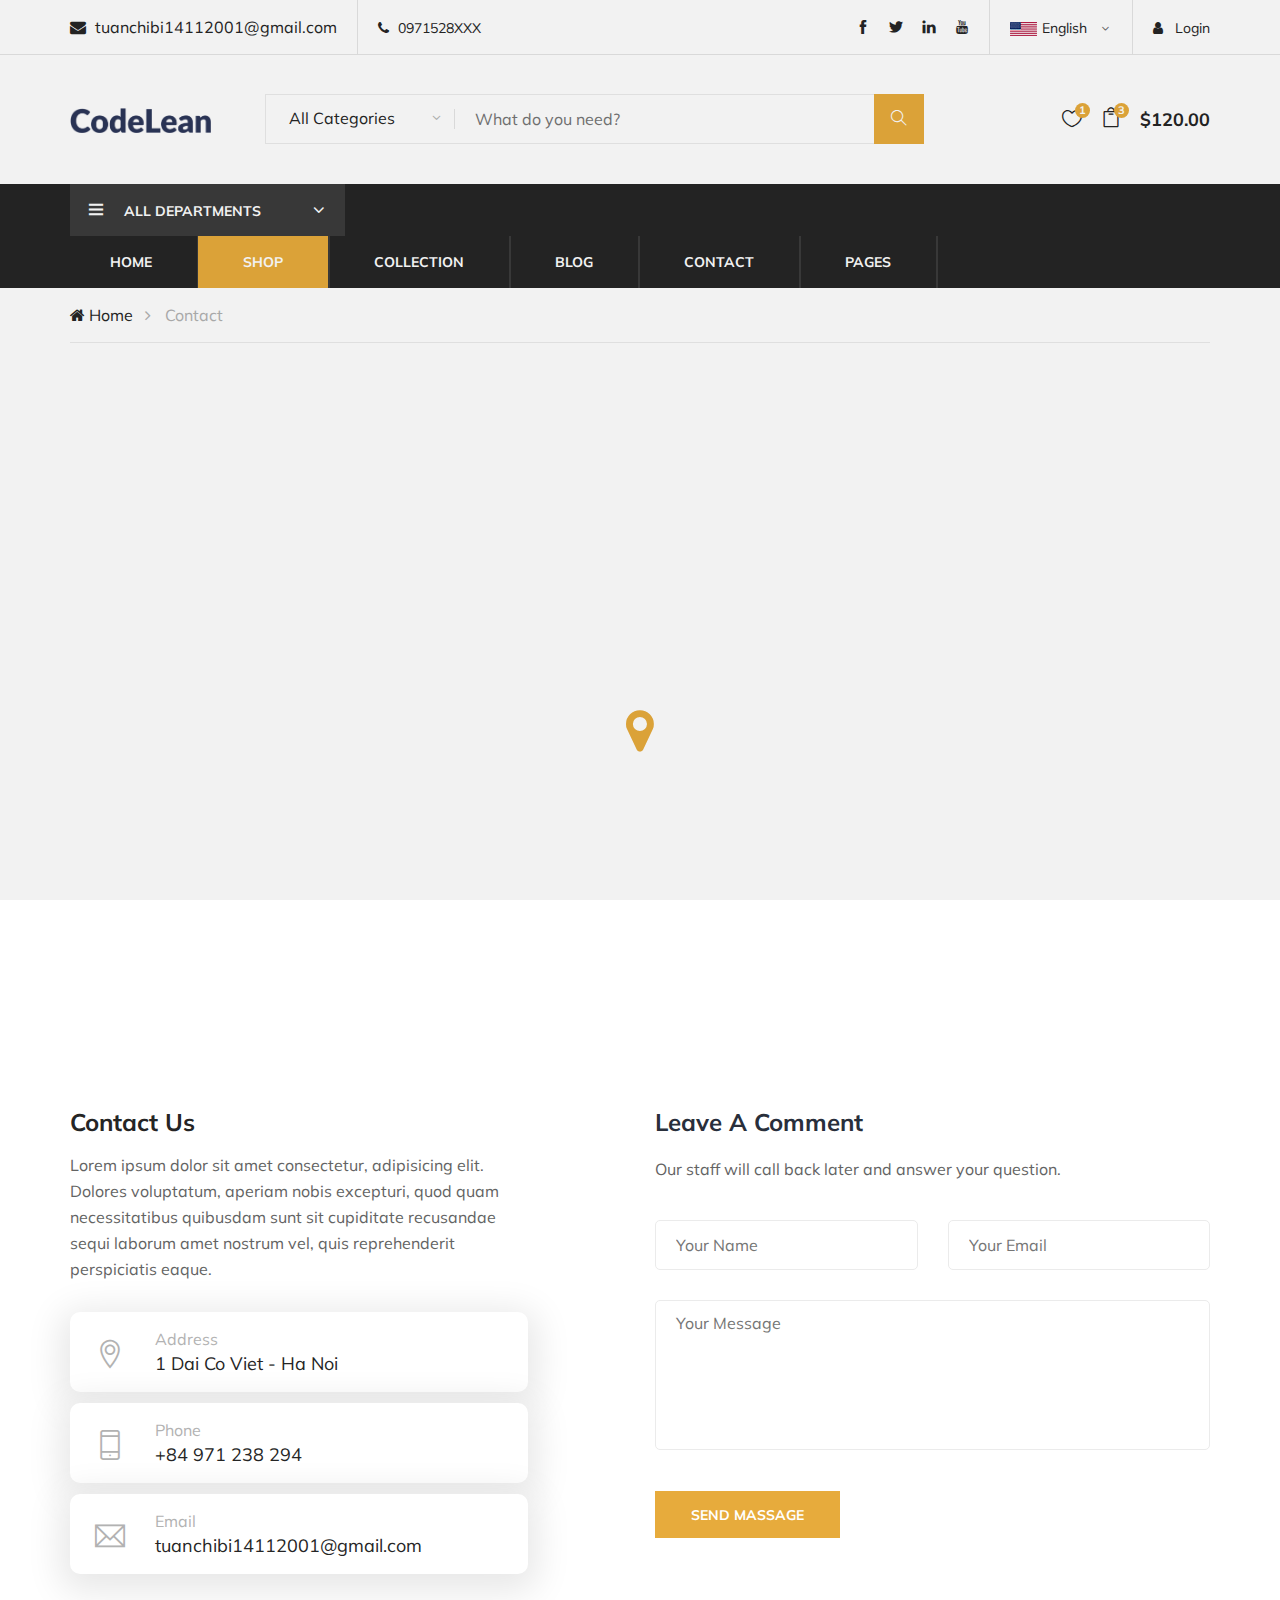
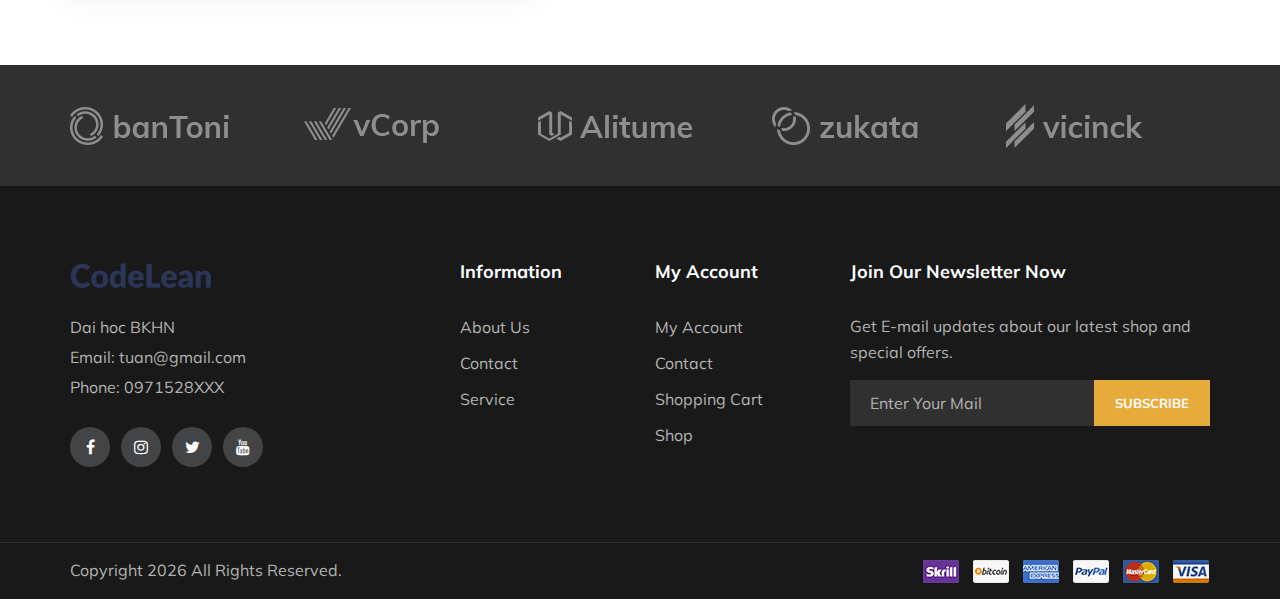
==== commit 3e777acc: "add contact" ====
--- a/contact.html
+++ b/contact.html
@@ -26,7 +26,399 @@
 
 <body>
     <!-- Start coding here -->
-
+    <!-- Page reload effect begin -->
+    <div id="preloder">
+        <div class="loader"></div>
+    </div>
+
+    <!-- Header section begin -->
+    <header class="header-section">
+        <div class="header-top">
+            <div class="container">
+                <div class="ht-left">
+                    <div class="mail-service">
+                        <i class="fa fa-envelope"></i>
+                        tuanchibi14112001@gmail.com
+                    </div>
+                    <div class="phone-service">
+                        <i class="fa fa-phone"></i>
+                        0971528XXX
+                    </div>
+                </div>
+
+                <div class="ht-right">
+                    <a href="login.html" class="login-panel"><i class="fa fa-user"></i> Login</a>
+                    <div class="lan-selector">
+                        <select name="countries" id="countries" class="language_drop" style="width:388px;">
+                            <option value="yt" data-image="img/flag-1.jpg" data-imagecss="flag yt" data-type="English">
+                                English</option>
+                        </select>
+                    </div>
+
+                    <div class="top-social">
+                        <a href="#"><i class="ti-facebook"></i></a>
+                        <a href="#"><i class="ti-twitter-alt"></i></a>
+                        <a href="#"><i class="ti-linkedin"></i></a>
+                        <a href="#"><i class="ti-youtube"></i></a>
+                    </div>
+                </div>
+            </div>
+        </div>
+
+        <div class="container">
+            <div class="inner-header">
+                <div class="row">
+                    <div class="col-lg-2 col-md-2">
+                        <div class="logo">
+                            <a href="index.html">
+                                <img src="img/logo.png" height="25" alt="">
+                            </a>
+                        </div>
+                    </div>
+                    <div class="col-lg-7 col-md-7">
+                        <div class="advanced-search">
+                            <button type="button" class="category-btn">All Categories</button>
+                            <div class="input-group">
+                                <input type="text" placeholder="What do you need?">
+                                <button type="button"><i class="ti-search"></i></button>
+                            </div>
+                        </div>
+                    </div>
+                    <div class="col-lg-3 col-md-3 text-right">
+                        <ul class="nav-right">
+                            <li class="heart-icon">
+                                <a href="#">
+                                    <i class="icon_heart_alt"></i>
+                                    <span>1</span>
+                                </a>
+                            </li>
+                            <li class="cart-icon">
+                                <a href="#">
+                                    <i class="icon_bag_alt"></i>
+                                    <span>3</span>
+                                </a>
+                                <div class="cart-hover">
+                                    <div class="select-items">
+                                        <table>
+                                            <tbody>
+                                                <tr>
+                                                    <td class="si-pic"><img src="img/select-product-1.jpg" alt=""></td>
+                                                    <td class="si-text">
+                                                        <div class="product-selected">
+                                                            <p>$68.00 x 1</p>
+                                                            <h6>Kabino Bedside Table</h6>
+                                                        </div>
+                                                    </td>
+                                                    <td class="si-close">
+                                                        <i class="ti-close"></i>
+                                                    </td>
+                                                </tr>
+
+                                                <tr>
+                                                    <td class="si-pic"><img src="img/select-product-1.jpg" alt=""></td>
+                                                    <td class="si-text">
+                                                        <div class="product-selected">
+                                                            <p>$68.00 x 1</p>
+                                                            <h6>Kabino Bedside Table</h6>
+                                                        </div>
+                                                    </td>
+                                                    <td class="si-close">
+                                                        <i class="ti-close"></i>
+                                                    </td>
+                                                </tr>
+
+                                                <tr>
+                                                    <td class="si-pic"><img src="img/select-product-2.jpg" alt=""></td>
+                                                    <td class="si-text">
+                                                        <div class="product-selected">
+                                                            <p>$68.00 x 1</p>
+                                                            <h6>Kabino Bedside Table</h6>
+                                                        </div>
+                                                    </td>
+                                                    <td class="si-close">
+                                                        <i class="ti-close"></i>
+                                                    </td>
+                                                </tr>
+                                            </tbody>
+                                        </table>
+                                    </div>
+                                    <div class="select-total">
+                                        <span>total:</span>
+                                        <h5>$120.00</h5>
+                                    </div>
+                                    <div class="select-button">
+                                        <a href="shopping-cart.html" class="primary-btn view-card">VIEW CARD</a>
+                                        <a href="check-out.html" class="primary-btn checkout-btn">CHECK OUT</a>
+                                    </div>
+                                </div>
+                            </li>
+                            <li class="cart-price">$120.00</li>
+                        </ul>
+                    </div>
+                </div>
+            </div>
+        </div>
+
+        <div class="nav-item">
+            <div class="container">
+                <div class="nav-depart">
+                    <div class="depart-btn">
+                        <i class="ti-menu"></i>
+                        <span>All departments</span>
+                        <ul class="depart-hover">
+                            <li class="active"><a href="#">Women's Clothing</a></li>
+                            <li><a href="#">Men's Clothing</a></li>
+                            <li><a href="#">Underwear</a></li>
+                            <li><a href="#">Kid's Clothing</a></li>
+                        </ul>
+                    </div>
+                </div>
+                <nav class="nav-menu mobile-menu">
+                    <ul>
+                        <li><a href="index.html">Home</a></li>
+                        <li class="active"><a href="shop.html">Shop</a></li>
+                        <li><a href="">Collection</a>
+                            <ul class="dropdown">
+                                <li><a href="">Men's</a></li>
+                                <li><a href="">Wommen's</a></li>
+                                <li><a href="">Kid's</a></li>
+                            </ul>
+                        </li>
+                        <li><a href="blog.html">Blog</a></li>
+                        <li><a href="contact.html">Contact</a></li>
+                        <li><a href="#">Pages</a>
+                            <ul class="dropdown">
+                                <li><a href="blog-details.html">Blog Details</a></li>
+                                <li><a href="shopping-cart.html">Shopping Cart</a></li>
+                                <li><a href="check-out.html">Checkout</a></li>
+                                <li><a href="faq.html">Faq</a></li>
+                                <li><a href="register.html">Register</a></li>
+                                <li><a href="login.html">Login</a></li>
+                            </ul>
+                        </li>
+                    </ul>
+                </nav>
+                <div class="mobile-menu-wrap"></div>
+            </div>
+        </div>
+    </header>
+
+    <!-- Header section end -->
+    <!-- Code here -->
+    <!-- Breadcrumb Section Begin --dieu huong dinh vi vi tri-->
+    <div class="breadcrumb-section">
+        <div class="container">
+            <div class="row">
+                <div class="col-lg-12">
+                    <div class="breadcrumb-text">
+                        <a href="index.html"><i class="fa fa-home"></i> Home</a>
+                        <span>Contact</span>
+                    </div>
+                </div>
+            </div>
+        </div>
+    </div>
+    <!-- Breadcrumb Section End -->
+
+    <!-- Map Section Begin -->
+    <div class="map spad">
+        <div class="container">
+            <div class="map-inner">
+                <iframe
+                    src="https://www.google.com/maps/embed?pb=!1m18!1m12!1m3!1d3724.7156109691987!2d105.84486699999997!3d21.004034!2m3!1f0!2f0!3f0!3m2!1i1024!2i768!4f13.1!3m3!1m2!1s0x3135ac76ec11422d%3A0x2791469add0b8b05!2zxJDDoG8gdOG6oW8gUXXhu5FjIHThur8gKFNJRSkgLSBUcsaw4budbmcgxJDhuqFpIGjhu41jIELDoWNoIEtob2EgSMOgIE7hu5lp!5e0!3m2!1svi!2s!4v1685805647029!5m2!1svi!2s"
+                    height="610" style="border:0;" allowfullscreen="" loading="lazy"
+                    referrerpolicy="no-referrer-when-downgrade"></iframe>
+                <div class="icon">
+                    <i class="fa fa-map-marker"></i>
+                </div>
+            </div>
+        </div>
+    </div>
+
+    <!-- Map Section End -->
+
+
+    <!-- Contact Section Begin -->
+    <section class="container contact-section">
+        <div class="row">
+            <div class="col-lg-5">
+                <div class="contact-title">
+                    <h4>Contact Us</h4>
+                    <p>Lorem ipsum dolor sit amet consectetur, adipisicing elit. Dolores voluptatum, aperiam nobis
+                        excepturi, quod quam necessitatibus quibusdam sunt sit cupiditate recusandae sequi laborum amet
+                        nostrum vel, quis reprehenderit perspiciatis eaque.</p>
+
+                </div>
+                <div class="contact-widget">
+                    <div class="cw-item">
+                        <div class="ci-icon">
+                            <i class="ti-location-pin"></i>
+                        </div>
+                        <div class="ci-text">
+                            <span>Address</span>
+                            <p>1 Dai Co Viet - Ha Noi </p>
+                        </div>
+                    </div>
+                    <div class="cw-item">
+                        <div class="ci-icon">
+                            <i class="ti-mobile"></i>
+                        </div>
+                        <div class="ci-text">
+                            <span>Phone</span>
+                            <p>+84 971 238 294</p>
+                        </div>
+                    </div>
+                    <div class="cw-item">
+                        <div class="ci-icon">
+                            <i class="ti-email"></i>
+                        </div>
+                        <div class="ci-text">
+                            <span>Email</span>
+                            <p>tuanchibi14112001@gmail.com</p>
+                        </div>
+                    </div>
+                </div>
+            </div>
+            <div class="col-lg-6 offset-lg-1">
+                <div class="contact-form">
+                    <div class="leave-comment">
+                        <h4>Leave A Comment</h4>
+                        <p>Our staff will call back later and answer your question.</p>
+                        <form action="#" class="comment-form">
+                            <div class="row">
+                                <div class="col-lg-6">
+                                    <input type="text" name="" id="" placeholder="Your Name">
+                                </div>
+                                <div class="col-lg-6">
+                                    <input type="text" name="" id="" placeholder="Your Email">
+                                </div>
+                                <div class="col-lg-12">
+                                    <textarea name="" id="" placeholder="Your Message"></textarea>
+                                    <button type="submit" class="site-btn">Send Massage</button>
+                                </div>
+                            </div>
+                        </form>
+                    </div>
+                </div>
+            </div>
+        </div>
+    </section>
+
+    <!-- Contact Section End -->
+
+
+    <!-- Code here -->
+    <!-- Partner Logo Section Begin -->
+    <div class="partner-logo">
+        <div class="container">
+            <div class="logo-carousel owl-carousel">
+                <div class="logo-item">
+                    <div class="tablecell-inner">
+                        <img src="img/logo-carousel/logo-1.png" alt="">
+                    </div>
+                </div>
+                <div class="logo-item">
+                    <div class="tablecell-inner">
+                        <img src="img/logo-carousel/logo-2.png" alt="">
+                    </div>
+                </div>
+                <div class="logo-item">
+                    <div class="tablecell-inner">
+                        <img src="img/logo-carousel/logo-3.png" alt="">
+                    </div>
+                </div>
+                <div class="logo-item">
+                    <div class="tablecell-inner">
+                        <img src="img/logo-carousel/logo-4.png" alt="">
+                    </div>
+                </div>
+                <div class="logo-item">
+                    <div class="tablecell-inner">
+                        <img src="img/logo-carousel/logo-5.png" alt="">
+                    </div>
+                </div>
+            </div>
+        </div>
+    </div>
+
+    <!-- Partner Logo Section End -->
+
+    <!-- Footer Section Begin -->
+
+    <footer class="footer-section">
+        <div class="container">
+            <div class="row">
+                <div class="col-lg-3">
+                    <div class="footer-left">
+                        <div class="footer-logo">
+                            <a href="index.html">
+                                <img src="img/footer-logo.png" height="25" alt="">
+                            </a>
+                        </div>
+                        <ul>
+                            <li>Dai hoc BKHN</li>
+                            <li>Email: tuan@gmail.com</li>
+                            <li>Phone: 0971528XXX</li>
+                        </ul>
+                        <div class="footer-social">
+                            <a href="#"><i class="fa fa-facebook"></i></a>
+                            <a href="#"><i class="fa fa-instagram"></i></a>
+                            <a href="#"><i class="fa fa-twitter"></i></a>
+                            <a href="#"><i class="fa fa-youtube"></i></a>
+                        </div>
+                    </div>
+                </div>
+                <div class="col-lg-2 offset-lg-1">
+                    <div class="footer-widget">
+                        <h5>Information</h5>
+                        <ul>
+                            <li><a href="#">About Us</a></li>
+                            <li><a href="#">Contact</a></li>
+                            <li><a href="#">Service</a></li>
+                        </ul>
+                    </div>
+                </div>
+                <div class="col-lg-2">
+                    <div class="footer-widget">
+                        <h5>My Account</h5>
+                        <ul>
+                            <li><a href="#">My Account</a></li>
+                            <li><a href="#">Contact</a></li>
+                            <li><a href="#">Shopping Cart</a></li>
+                            <li><a href="#">Shop</a></li>
+                        </ul>
+                    </div>
+                </div>
+                <div class="col-lg-4">
+                    <div class="newslatter-item">
+                        <h5>Join Our Newsletter Now</h5>
+                        <p>Get E-mail updates about our latest shop and special offers.</p>
+                        <form action="#" class="subscribe-form">
+                            <input type="text" placeholder="Enter Your Mail">
+                            <button type="button">Subscribe</button>
+                        </form>
+                    </div>
+                </div>
+            </div>
+        </div>
+        <div class="copyright-reserved">
+            <div class="container">
+                <div class="row">
+                    <div class="col-lg-12">
+                        <div class="copyright-text">
+                            Copyright
+                            <script> document.write(new Date().getFullYear());</script> All Rights Reserved.
+                        </div>
+                        <div class="payment-pic">
+                            <img src="img/payment-method.png" alt="">
+                        </div>
+                    </div>
+                </div>
+            </div>
+        </div>
+
+    </footer>
+    <!-- Footer Section End -->
 
     <!-- Js Plugins -->
     <script src="js/jquery-3.3.1.min.js"></script>
